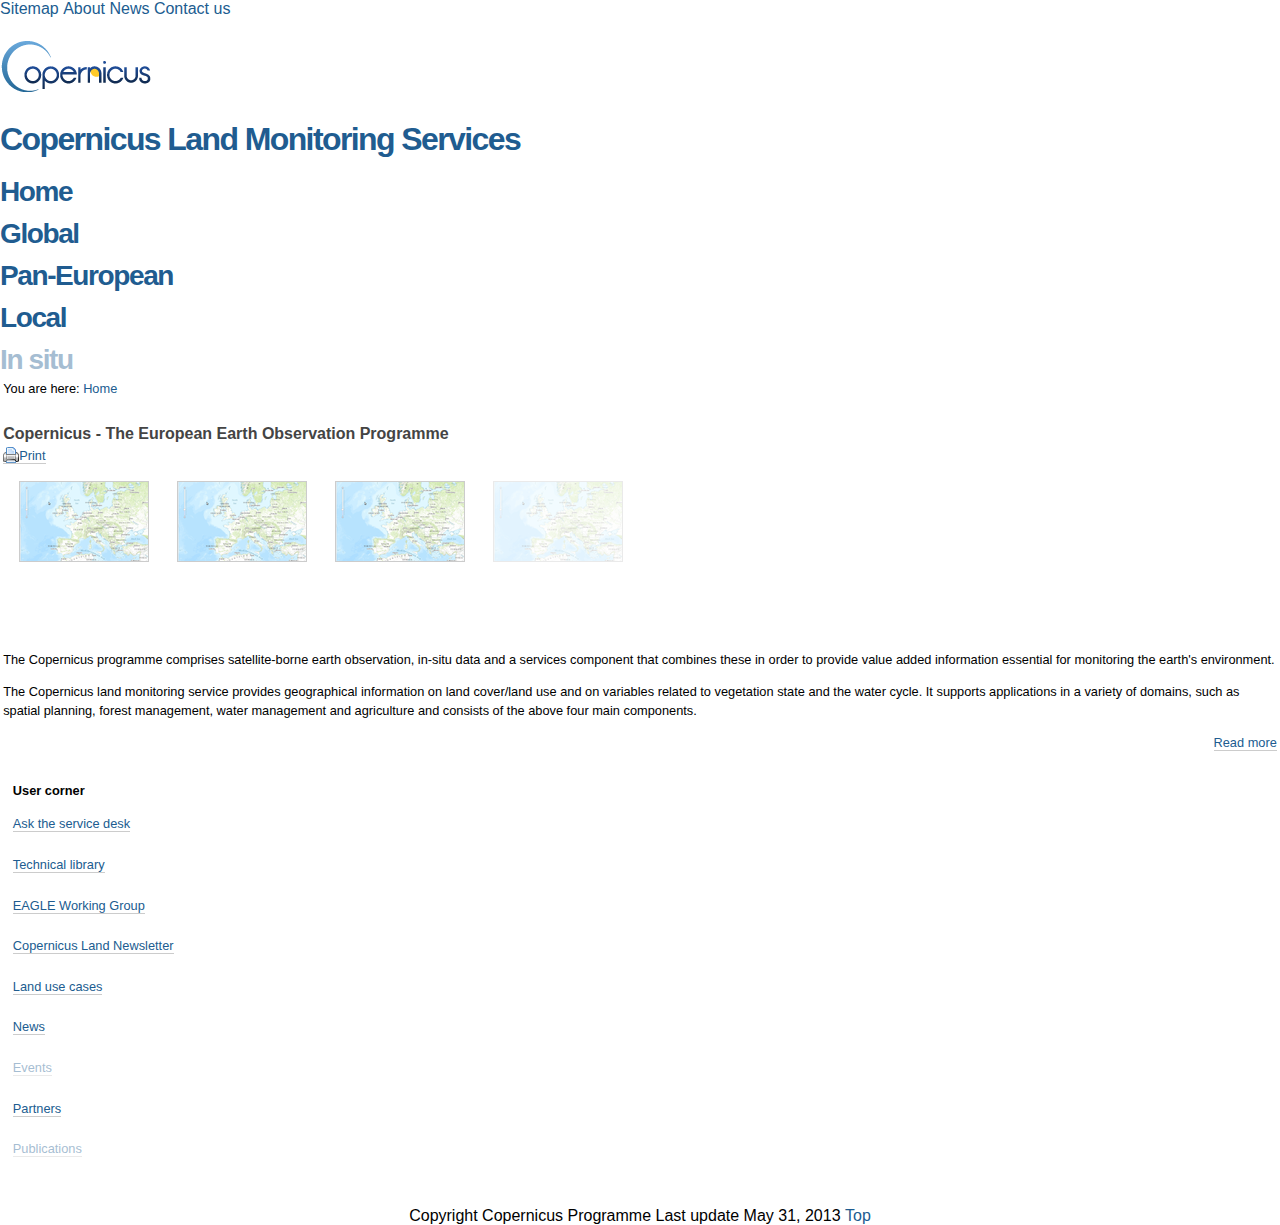
==== insitu/copernicus/theme/static/index.html @ bfeeabc7 "[refs #116804] land -> insitu WIP." ====
<!DOCTYPE html>
<html xmlns="http://www.w3.org/1999/xhtml" lang="en">
<head>
  <meta http-equiv="Content-Type" content="text/html; charset=utf-8"/>
  <title>Copernicus - The European Earth Observation Programme — Copernicus Land Monitoring Services</title>
  <link rel="stylesheet" type="text/css" href="base-cachekey.css" />
  <link rel="stylesheet" type="text/css" media="screen" href="copernicusLand.css"/>
  <link rel="stylesheet" type="text/css" media="all" href="ploneCustom.css" />
  <link rel="shortcut icon" type="image/x-icon" href="favicon.ico" />
</head>

<body>
  <div id="visual-portal-wrapper">

    <!-- header -->
    <div id="portal-top" class="row">
      <div id="portal-header">

        <div class="row" id="portal-personaltools-wrapper"></div>
          <div class="row up-menu">
            <div class="top-menu">
              <ul>
                <li class="first"><a href="#">Sitemap</a></li>
                <li><a href="#">About</a></li>
                <li><a href="#">News</a></li>
                <li><a href="#">Contact us</a></li>
              </ul>
            </div>
          </div>

          <div class="row" id="site-identity">
            <a id="portal-logo" href="http://www.copernicus.eu/" target="_blank" title="copernicus.eu">
              <img src="Copernicus_logo_RGB.png" alt="Copernicus logo" />
            </a>
            <div id="portal-title-container">
              <div id="portal-title">
                <h1><a href="#" title="Go to Copernicus Land homepage">Copernicus Land Monitoring Services</a></h1>
              </div>
            </div>
          </div>

          <!-- navigation menu -->
          <div class="row global-nav-menu">
            <ul class="" id="nav">
              <li id="portaltab-index_html" class="selected">
                <h2><a href="#" title="Home">Home</a></h2>
              </li>
              <li id="portaltab-global" class="plain">
                <h2><a href="https://land.copernicus.eu/global" title="Global" target="_blank">Global</a></h2>
              </li>
              <li id="portaltab-pan-european" class="plain">
                <h2><a href="https://land.copernicus.eu/pan-european" title="Pan-European" target="_blank">Pan-European</a></h2>
              </li>
              <li id="portaltab-local" class="plain">
                <h2><a href="https://land.copernicus.eu/local" title="Local" target="_blank">Local</a></h2>
              </li>
              <li class="frozenEntry plain">
                <h2><a href="https://land.copernicus.eu/in-situ" title="In situ" target="_blank">In situ</a></h2>
              </li>
            </ul>
          </div>

          <!--  breadcrumbs -->
          <div class="row" id="portal-breadcrumbs">
            <span id="breadcrumbs-you-are-here">You are here:</span>

            <span id="breadcrumbs-home">
              <a href="https://land.copernicus.eu">Home</a>
            </span>
          </div>

        </div>
      </div>

      <!-- content -->
      <div id="portal-columns" class="row">
        <div id="portal-column-content" class="">
          <div id="content-container">
            <div class="" id="tabbed-portlet">
              <div class="tabbed-content">
                <div id="viewlet-above-content"></div>
                <div class="">
                  <dl class="portalMessage info" id="kssPortalMessage" style="display:none">
                    <dt>Info</dt>
                    <dd></dd>
                  </dl>

                  <div id="content">
                    <div id="viewlet-above-content-title"></div>
                    <h3 id="parent-fieldname-title" class="documentFirstHeading">
                      Copernicus - The European Earth Observation Programme
                    </h3>
                    <a href="javascript:window.print()" class="printButton">
                      <img src="print.png" alt=""/>Print
                    </a>
                    <div id="viewlet-below-content-title"></div>
                    <div id="viewlet-above-content-body"></div>
                    <div id="content-core">
                    <div class="" id="parent-fieldname-text-12d54a3490664608a9d04438d993bcf5">
                      <div style="width: 100%; float: left;">
                        <div class="photoAlbumEntry">
                          <a href="https://land.copernicus.eu/global">
                            <span class="photoAlbumEntryWrapper">
                              <img src="generic-image.png" alt="Global" class=" image-inline" title="Global" />
                            </span>
                          </a>
                        </div>
                        <div class="photoAlbumEntry">
                          <a href="https://land.copernicus.eu/pan-european">
                            <span class="photoAlbumEntryWrapper">
                              <img src="generic-image.png" alt="Europe" class=" image-inline" title="Pan-European"/>
                            </span>
                          </a>
                        </div>
                        <div class="photoAlbumEntry">
                          <a href="https://land.copernicus.eu/local">
                            <span class="photoAlbumEntryWrapper">
                              <img src="generic-image.png" alt="Local" class=" image-inline" title="Local"/>
                            </span>
                          </a>
                        </div>
                        <div class="photoAlbumEntry frozenEntry">
                          <a href="https://land.copernicus.eu/in-situ">
                            <span class="photoAlbumEntryWrapper">
                              <img src="generic-image.png" alt="White" class=" image-inline" title="In situ"/>
                            </span>
                          </a>
                        </div>
                      </div>
                      <p><span style="height: 1.5em;">The Copernicus programme comprises satellite-borne earth observation, in-situ data and a services component that combines these in order to provide value added information essential for monitoring the earth's environment.</span></p>
                      <p><span style="height: 1.5em;">The Copernicus land monitoring service provides geographical information on land cover/land use and on variables related to vegetation state and the water cycle. It supports applications in a variety of domains, such as spatial planning, forest management, water management and agriculture and consists of the above four main components.</span></p>
                      <div class="external-link">
                        <a href="http://www.eea.europa.eu/themes/landuse/gio-land/gio-land" target="_blank">Read more</a>
                      </div>
                    </div>
                  </div>
                  <div id="viewlet-below-content-body">
                    <div class="visualClear"><!-- --></div>
                    <div class="documentActions"></div>
                  </div>
                </div>
              </div>
              <div id="viewlet-below-content"></div>
            </div>
          </div>
        </div>
        <div class="" id="user-corner-portlet">
          <div id="portletwrapper" class="portletWrapper">

            <dl class="portlet portletCollection portlet-collection-user-corner">
              <dt class="portletHeader">
                <span class="portletTopLeft"></span>
                <span>User corner</span>
                <span class="portletTopRight"></span>
              </dt>

              <dd class="portletItem odd">
                <a href="mailto:gio.land@eea.europa.eu" class="tile contenttype-folder" rel="external" title="">
                  Ask the service desk
                </a>
              </dd>

              <dd class="portletItem even">
                <a href="https://land.copernicus.eu/user-corner/technical-library" class="tile contenttype-folder" title="">
                  Technical library
                </a>
              </dd>

              <dd class="portletItem odd">
                <a href="https://sia.eionet.europa.eu/EAGLE" class="tile contenttype-folder" rel="external" title="" target="_blank">
                  EAGLE Working Group
                </a>
              </dd>

              <dd class="portletItem even">
                <a href="https://land.copernicus.eu/user-corner/copernicus-land-newsletter" class="tile contenttype-folder" title="">
                  Copernicus Land Newsletter
                </a>
              </dd>

              <dd class="portletItem odd">
                <a href="https://land.copernicus.eu/user-corner/land-use-cases" class="tile contenttype-folder" title="">
                  Land use cases
                </a>
              </dd>

              <dd class="portletItem odd">
                <a href="https://land.copernicus.eu/news" class="tile contenttype-folder">News</a>
              </dd>

              <dd class="portletItem even frozenEntry">
                <a href="https://land.copernicus.eu/user-corner/events" class="tile contenttype-folder" title="">Events</a>
              </dd>

              <dd class="portletItem odd">
                <a href="https://land.copernicus.eu/user-corner/partners" class="tile contenttype-folder" title="">Partners</a>
              </dd>

              <dd class="portletItem even frozenEntry">
                <a href="https://land.copernicus.eu/user-corner/publications" class="tile contenttype-folder" title="">Publications</a>
              </dd>

              <dd class="portletFooter">
                <span class="portletBottomLeft"></span>
                <span class="portletBottomRight"></span>
              </dd>

            </dl>
          </div>
        </div>
      </div>
    </div>
  </div>

  <!--  footer -->
  <div id="portal-footer-wrapper" class="row">
    <ul id="copernicus-footer-info">
      <li class="first">Copyright Copernicus Programme</li>
      <li>Last update May 31, 2013</li>
      <li><a href="#">Top</a></li>
    </ul>
  </div>
</body>
</html>
---- insitu/copernicus/theme/static/base-cachekey.css ----
/* - public.css - */
@media screen {
/* http://land.copernicus.eu/portal_css/public.css?original=1 */
/* */
* { margin: 0; padding: 0; }
* :link,:visited { text-decoration:none }
* ul,ol { list-style:none; }
* li { display: inline; }
* h1,h2,h3,h4,h5,h6,pre,code { font-size:1em; }
* a img,:link img,:visited img { border:none }
a { outline: none; }
table { border-spacing: 0; }
img { vertical-align: text-bottom; }
iframe { border-width: 0; border-style:none; }
/* */
/* */
body {
font: 100% Arial, FreeSans, sans-serif;
background: White;
color: Black;
/* */
}
h1, h2, h3, h4, h5, h6 {
font-family: "Helvetica Neue", Arial, FreeSans, sans-serif;
font-weight: bold;
color: Black;
line-height: 1.5em;
}
h1, h2 {
letter-spacing: -0.05em;
}
h1 {
font-size: 2em;
}
h2 {
font-size: 1.75em;
}
h3 {
font-size: 1.25em;
}
h4 {
font-size: 1.25em;
}
h5 {
font-size: 1em;
}
h6 {
font-size: 0.8em;
}
h2, h3, h4, h5, h6 {
color: #444;
}
h2 a, h3 a, h4 a {
border-bottom: none !important;
}
p {
}
a:link, a:visited {
color: #205c90;
}
a:focus img {
outline: thin dotted;
}
dt {
font-weight: bold;
}
input {
font-family: "Lucida Grande", Arial, FreeSans;
}
q {
quotes: "“" "”" "‘" "’";
}
/* */
/* */
#portal-header {
position: relative;
z-index: 2;
}
#portal-logo {
display: inline-block;
margin: 1.375em 0;
}
/* */
/* */
.ie6 #portal-logo,
.ie7 #portal-logo {
margin-top: 0;
}
#portal-globalnav {
clear: both;
font-size: 80%;
background: #ddd;
/* */
margin: 0 0 1em 0;
}
#portal-globalnav li {
}
#portal-globalnav li a {
display: inline-block;
padding: 0.5em 1em 2em 1em;
background: #ddd;
min-width: 6em;
white-space: normal;
border-right: 0.1em solid white;
}
#portal-globalnav .selected a,
#portal-globalnav a:hover {
background: #205c90;
color: White;
}
#portal-globalnav .selected a:hover {
background: #ddd;
color: #205c90;
}
#portal-personaltools {
float: right;
background: #e3e3e3;
position: relative;
z-index: 3; /* */
top: 0;
right: 0;
padding: 0.25em 0.5em;
font-size: 80%;
border-bottom-right-radius: 0.5em;
border-bottom-left-radius: 0.5em;
-webkit-border-bottom-right-radius: 0.5em;
-webkit-border-bottom-left-radius: 0.5em;
-moz-border-radius-bottomleft: 0.5em;
-moz-border-radius-bottomright: 0.5em;
}
#portal-personaltools #anon-personalbar a {
float: left;
margin: 0 0.5em;
}
#portal-languageselector {
float: right;
background: #e3e3e3;
position: relative;
top: 0;
right: 1px;
z-index: 3; /* */
padding: 0.25em 0.5em;
font-size: 80%;
border-bottom-right-radius: 0.5em;
border-bottom-left-radius: 0.5em;
-webkit-border-bottom-right-radius: 0.5em;
-webkit-border-bottom-left-radius: 0.5em;
-moz-border-radius-bottomleft: 0.5em;
-moz-border-radius-bottomright: 0.5em;
max-width: 50%;
}
#portal-searchbox {
float: right;
text-align: left;
clear: right;
margin: 1.2em 0;
font-size: 80%;
}
#portal-searchbox form {
white-space: nowrap;
}
#portal-searchbox label {
font-weight: normal;
}
#searchGadget {
width: 13em;
}
#searchGadget,
.LSBox input.searchButton {
}
.LSBox .searchSection {
}
#content input.searchField {
margin-bottom: 1em;
}
input.searchField {
-moz-appearance: searchfield;
}
/* */
.collapsible .collapser.collapsed {
padding-right: 14px;
background: url('arrowRight.png') center right no-repeat;
}
.collapsible .collapser.expanded {
padding-right: 14px;
background: url('arrowDown.png') center right no-repeat;
}
/* */
/* */
#LSResult {
position: absolute;
right: 0;
background: White;
margin: -1.5em 0 0 -7em;
}
#LSResult fieldset {
padding: 1em 0 0;
border: 0.1em solid #ccc;
}
#livesearchLegend {
background-color:#ccc;
padding:0.3em;
}
#LSResult .LSDescr {
font-size: 85%;
color: #666;
}
.LSRow,
#LSNothingFound {
display: block;
padding: 0.5em 1em;
white-space: normal;
width:28em;
}
.LSHighlight {
background: #ddd;
}
/* */
/* */
#portal-breadcrumbs {
font-size: 80%;
margin-bottom: 1em;
margin-left: 0.25em;
}
#portal-breadcrumbs a {
border-bottom: none;
display: inline-block;
}
.breadcrumbSeparator {
color: #666666;
}
/* */
/* */
#portal-siteactions {
font-size: 85%;
padding-bottom: 2em;
text-align: center;
clear: left;
}
#portal-siteactions li {
margin-right: 0.5em;
}
#portal-siteactions li a:hover {
color: #75ad0a
}
/* */
/* */
a.link-parent {
}
a.link-anchor {
border: none !important;
color: Black !important;
cursor: default !important;
}
#content a.link-overlay {
border-bottom: 1px dotted #205c90 !important;
}
dl dt .documentByLine {
font-weight: normal;
}
dl dt span.summary a {
border: none !important;
}
/* */
/* */
dl.portlet {
margin: 0 0 1em;
font-size: 80%;
}
dl.portletError {
background-color: #FFA500;
}
dl.portlet dt,
div.portletAssignments div.portletHeader {
padding: 0.42em 1em;
background: #ddd;
line-height: normal;
}
dl.portlet dt.hiddenStructure {
padding: 0;
}
div.portletAssignments {
font-size: 0.8em;
line-height: 2em;
}
div.portletAssignments .managedPortletActions {
float: right;
}
div.portletAssignments .managedPortletActions a, div.portletAssignments .managedPortletActions button {
margin: 0 0.25em;
border: none;
cursor: pointer;
background-color: transparent;
color: #205C90;
}
div.portletAssignments .managedPortletActions form {
display: inline;
}
dl.portlet dt a:link,
dl.portlet dt a:visited,
dl.portlet dt a:hover {
color: black;
display: block;
border: none;
}
dl.portlet dd.portletItem,
dl.portlet dd.portletFooter,
dl.portletError dd {
padding: 1em;
}
div.managePortletsLink,
a.managePortletsFallback {
text-align: center;
padding: 0.25em 0.5em;
font-size: 80%;
margin: 0 auto 1em;
background: #ddd;
border-radius: 0.5em;
-webkit-border-radius: 0.5em;
-moz-border-radius: 0.5em;
}
a.managePortletsFallback {
display:inline-block; /* */
}
#content a.managePortletsFallback {
display: block;
border-bottom: none !important;
}
#portlet-prefs a {
border: none;
line-height: 2em;
}
#visual-portal-wrapper dl.portletCalendar dd {
padding: 0;
}
#dashboard-portlets1,
#dashboard-portlets2,
#dashboard-portlets3,
#dashboard-portlets4 {
display: inline-block;
}
/* */
/* */
dl.portlet ul.navTree li a {
border: none;
display: block;
zoom: 1;
}
dl.portlet ul.navTree li a:hover {
}
dl.portletNavigationTree dd.portletItem {
padding: 0;
}
dl.portlet ul.navTreeLevel0 > .navTreeItem {
padding: 0.25em 1em;
border-bottom: 0.1em dotted #ddd;
line-height: 2em;
}
dl.portlet ul.navTreeLevel1 .navTreeItem {
padding-left: 0.5em;
line-height: 2em;
}
dl.portlet ul.navTree .navTreeCurrentItem {
background-color: #ddd;
border-left: 1em solid #ddd;
margin-left: -1em;
margin-right: -1em;
}
/* */
/* */
#content {
line-height: 1.5em;
clear: both;
font-size: 80%;
margin: 1em 0.25em 2em 0.25em;
}
/* */
body#content {
margin: 1em;
}
#content h1 {
margin-top: 0.5em;
}
#content h1.documentFirstHeading {
margin-top: 0;
}
#content p,
#content table,
#content dl,
dl.portlet p,
dl.portlet {
margin-bottom: 1em;
}
#content ul,
#content ol {
}
#content a:link,
dl.portlet a:link {
color: #205c90;
border-bottom: 0.1em solid #ccc;
}
#content a:visited,
dl.portlet a:visited {
color: #427597;
border-bottom: 0.1em solid #ccc;
}
#content a:hover,
dl.portlet a:hover {
color: #75ad0a !important; /* */
}
#content a:target {
background-color: #ffb;
}
#content span.link-external a {
background: transparent url(link_icon.png) 0px 1px no-repeat;
padding: 1px 0px 1px 16px;
}
#category {
font-size: 75%;
margin-bottom: 1em;
color: #666;
text-align: right;
}
#category a.link-category, span.selectedTag {
color: black;
padding: 0.25em 0.5em;
background: #ddd;
border-radius: 0.5em;
-webkit-border-radius: 0.5em;
-moz-border-radius: 0.5em;
}
#category a.link-category:hover {
background: #205c90;
color: White;
border-color: #205c90;
}
#category .separator {
display: none;
}
#content ul {
list-style-type: disc;
margin-left: 2em;
}
#content ol,
dl.portlet ol,
div.portletStaticText ol {
list-style-type: decimal;
margin-left: 2em;
}
#content li,
dl.portlet li,
div.portletStaticText li {
margin-bottom: 0.25em;
line-height: 1.5em;
display: list-item;
}
#content dt {
font-weight: bold;
margin-bottom: 0;
margin-right: 0;
}
#content dd {
margin: 0 0 1em 2em;
}
#content pre {
background-color: #222;
color: White;
font-family: Consolas, Inconsolata, Menlo, "DejaVu Sans Mono", "Bitstream Vera Sans Mono", "Courier New", monospace;
padding: 1em;
overflow-x: auto;
font-size: 90%;
margin-bottom: 1em;
line-height: 1.25em;
}
#content pre.python {
background-color: White;
}
#content code {
font-family: Consolas, Inconsolata, Menlo, "DejaVu Sans Mono", "Bitstream Vera Sans Mono", "Courier New", monospace;
}
#content div.documentByLine {
font-size: 85%;
display: block;
color: #666;
}
#content .discreet,
#sidebar .discreet {
color: #666;
font-size: 85%;
font-weight: normal;
}
#content .visualHighlight {
background-color: #ffb;
}
#content .pullquote {
margin: 0 1em 0.5em 0.5em;
font-weight: bold;
line-height: 1.25em;
float: right;
width: 35%;
clear: right;
color: #444;
font-size: 1.6em;
letter-spacing: -0.08em !important;
}
#content .callout {
background: #eee;
padding: 1em;
border-left: 1em solid #ccc;
clear: both;
}
#content table {
text-align: left;
border-collapse: collapse;
border-spacing: 0px;
}
#content .documentDescription,
#content #description {
color: #666;
margin-left: 0;
font: bold 1.25em "Helvetica Neue", Arial, FreeSans, sans-serif;
}
#content img.tileImage,
#content div.newsImageContainer {
float: right;
margin: 0 1em 0.5em 1em;
}
#content div.newsImageContainer a {
border-bottom: none;
}
#content div.newsImageContainer p.discreet {
margin: 0;
padding: 0.5em;
background-color: #666;
background-color: rgba(40,40,40,0.7);
color: White;
font-weight: bold;
position: relative;
width: 190px;
top: -3em;
}
.eventDetails {
float: right;
clear: right;
margin: 0 0 0.5em 1em;
}
/* */
#content .eventDetails {
border-color: #CCCCCC;
border-style: solid;
border-width: 0.08em;
width: 22em;
margin-top: 1em;
}
#content .eventDetails h2 {
background-color: #DDDDDD;
font-size: 100%;
letter-spacing: 0;
padding: 0.5em;
padding-left: 1em;
}
#content .eventDetails .eventDetail {
clear: both;
}
#content .eventDetails .eventDetail h3,
#content .eventDetails .eventDetail div {
padding: 2%;
}
#content .eventDetails .eventDetail h3 {
float: left;
font-size: 100%;
text-align: right;
width: 37%;
}
#content .eventDetails .eventDetail div {
float: left;
width: 55%;
}
/* */
/* */
table.listing,
table.plain {
border-spacing: 0;
border-collapse: collapse;
}
table.invisible td,
table.invisible th,
table.plain td,
table.plain th,
table.listing td,
table.listing th {
padding: 0.5em 1em;
vertical-align: top;
}
table.plain th,
table.plain td {
border: 1px solid #ddd;
}
table.listing td.listingCheckbox,
table.listing th.listingCheckbox {
text-align: center;
}
table.listing {
border-left: 1px solid #ddd;
border-bottom: 1px solid #ddd;
}
table.listing .top {
border-left: 1px solid #ddd;
border-top: 1px solid #ddd;
border-right: 1px solid #ddd;
}
table.listing th {
text-align: left;
color: #666;
border: 0.1em solid #e7e7e7;
border-style: solid solid none;
background: #ddd;
}
table.listing tr.odd th {
border: 0.1em solid #fff;
border-style: solid solid none none;
}
table.listing tbody th {
font-weight: bold;
}
table.listing tbody tr {
text-align:left;
}
table.listing tbody tr.odd {
background: #eee;
}
table.listing tbody tr td {
background: transparent;
}
table.listing tbody tr.odd td {
background: #eee;
}
table.listing td {
border-right: 1px solid #ddd;
}
.icons-on table.listing td {
line-height: 2em;
}
table.listing a {
border: none;
display: inline-block;
border-bottom: none !important;
}
table.listing td.draggable {
text-shadow: White 1px 1px 1px;
background: #ddd !important;
border-bottom: 1px solid white;
padding: 0.4em 0.4em 0 0.5em;
}
/* */
table.vertical {
}
table.vertical th {
text-align: right;
}
table.vertical td {
border-top: 0.1em solid #e7e7e7;
padding: 0.5em;
}
/* */
table.grid td,
table.grid th {
border: 1px solid #e7e7e7;
padding: 0.5em;
}
.dragindicator {
outline: 2px solid #FFD700;
}
#foldercontents-order-column {
padding: 0;
}
div.listingBar {
font-size: 80%;
margin: 1em 0;
}
div.listingBar .next {
display: inline-block;
float: right;
}
div.listingBar .previous {
display: inline-block;
}
div.listingBar a {
display: inline-block;
padding: 0.25em 0.5em;
border: 0.1em solid #ccc;
}
div.listingBar a:hover {
color: White;
background-color: #329fd7;
border-color: #329fd7;
}
/* */
/* */
dl.portalMessage {
margin: 1em 0;
font-size: 80%;
border: 1px solid #996;
background-color: #ffffe3;
clear:both;
}
dl.portalMessage a,
#content dl.portalMessage a {
color: black;
border-bottom: 1px solid #888;
}
dl.portalMessage dt {
background-color: #996;
font-weight: bold;
float: left;
margin: 0 0.5em 0 0;
padding: 0.5em 0.75em;
color: White;
line-height: 1.25em;
}
dl.portalMessage dd {
padding: 0.5em 0.5em;
margin: 0;
line-height: 1.25em;
}
dl.warning {
border-color: #d80;
}
dl.warning dt {
background-color: #d80;
}
dl.error {
border-color: #d00;
}
dl.error dt {
background-color: #d00;
}
dl.warning {
border-color: #d80;
}
dl.warning dd {
background-color: #fd7;
}
dl.error {
border-color: red;
}
dl.error dd {
background-color: #fdc;
}
/* */
#content dl.portalMessage {
font-size: 100%;
}
#content dl.portalMessage dt {
margin: 0 0.5em 0 0;
padding: 0.5em 0.75em;
}
#content dl.portalMessage dd {
margin: 0;
}
/* */
/* */
/* */
/* */
#content ul.formTabs {
background-color: #ddd;
border: 0.3em solid #ddd;
}
#edit-bar {
background-color: #75ad0a;
border: 0.25em solid #75ad0a;
font-size: 80%;
min-height: 2em;
margin-bottom: 1em;
padding-top: 0.05em;
}
#content-views {
float: left;
background-color: #75ad0a;
}
/* */
/* */
.ie6 ul#content-views{
margin: -2px -3px 0px -3px;
}
#content-views a {
color: White;
}
/* */
#edit-bar,
#content ul.formTabs,
#content-core ul.formTabs {
display: block;
border-style: solid solid none solid;
margin-left: 0;
border-top-right-radius: 0.5em;
border-top-left-radius: 0.5em;
-webkit-border-top-right-radius: 0.5em;
-webkit-border-top-left-radius: 0.5em;
-moz-border-radius-topleft: 0.5em;
-moz-border-radius-topright: 0.5em;
}
#content li.formTab,
#content-core li.formTab {
display: inline;
margin-right:0.25em;
}
#content-views a,
#content li.formTab a,
#content-core li.formTab a {
/* */
display: inline-block;
}
#content-views a,
#content li.formTab a,
#content-core li.formTab a {
line-height: 2em;
padding: 0 0.75em;
text-decoration: none;
border: none;
margin: 0 ;
}
#content-views li.selected a,
#content li.formTab a.selected,
#content-core li.formTab a.selected {
font-weight: bold;
}
#content-views li.selected a,
#content-views li a:hover,
#content li.formTab a.selected,
#content li.formTab a:hover,
#content-core li.formTab a.selected,
#content-core li.formTab a:hover {
background: White;
color: Black;
border-top-right-radius: 0.5em;
border-top-left-radius: 0.5em;
-webkit-border-top-right-radius: 0.5em;
-webkit-border-top-left-radius: 0.5em;
-moz-border-radius-topleft: 0.5em;
-moz-border-radius-topright: 0.5em;
}
#content li.formTab a.notify,
#content-core li.formTab a.notify {
background-color: red;
color: White;
}
#content li.formTab a.required span:after,
#content-core li.formTab a.required span:after,
div.field span.required:after {
content: "■";
color: Red;
padding-left: 0.2em;
}
#content fieldset.formPanel,
#content-core fieldset.formPanel {
border: none;
}
#content fieldset.formPanel.hidden,
#content-core fieldset.formPanel.hidden {
display: none;
}
#content div.formControls input.hidden,
#content-core div.formControls input.hidden {
display: none;
}
/* */
/* */
/* */
#portal-personaltools dl {
}
#portal-personaltools dt {
font-weight: normal;
}
#portal-personaltools dt.actionMenuHeader a:after {
content: " ▼";
}
#portal-personaltools dd {
right: 0;
padding-top: 0.5em;
}
#portal-personaltools dd {
background: #e3e3e3;
padding-bottom: 0.5em;
}
#portal-personaltools dd a {
line-height: 2em;
padding: 0 0.75em;
}
#portal-personaltools dd a:hover {
background: #205c90;
color: White;
}
/* */
/* */
#contentActionMenus dl.actionMenu a,
#contentActionMenus dl.actionMenu.activated dd {
background-color: #75ad0a;
color: White;
z-index: 5;
}
#contentActionMenus dl.actionMenu.activated dd {
border-bottom: 0.5em solid #75ad0a;
right: -3px;
}
#contentActionMenus dl.actionMenu.activated dd a:hover,
#contentActionMenus dl.actionMenu.activated dd .actionMenuSelected {
background-color: White !important;
color: #666;
}
#contentActionMenus dl.actionMenu {
line-height: 2em;
}
#folderHeader, #contextHeader {
border-bottom: 2px solid white;
}
#contextHeader { margin-top: 5px; }
/* */
#contentActionMenus {
float: right;
background: #75ad0a;
margin: 0;
position: relative;
top: -0.23em;
right:-0.24em;
padding: 0.1em 0.24em 0 0;
border-radius: 0.5em;
border-top-left-radius: 0;
-webkit-border-radius: 0.5em;
-webkit-border-top-left-radius: 0;
-moz-border-radius: 0.5em;
-moz-border-radius-topleft: 0;
}
.actionMenuContent {
padding: 0 0.25em;
}
dl.actionMenu {
float: right;
white-space: nowrap;
position: relative;
margin-left: 0.5em;
}
dl.actionMenu a,
dl.actionMenu div {
display: block !important;
white-space: nowrap;
}
dl.actionMenu dt {
font-weight: normal;
}
span.arrowDownAlternative {
font-size: 80%;
}
dl.actionMenu.deactivated dt {
margin: 0 0.25em;
}
dl.actionMenu.deactivated dd {
display: none;
}
dl.actionMenu.activated dd {
position: absolute;
width: auto;
min-width: 100%;
border-bottom-right-radius: 0.5em;
border-bottom-left-radius: 0.5em;
-webkit-border-bottom-right-radius: 0.5em;
-webkit-border-bottom-left-radius: 0.5em;
-moz-border-radius-bottomleft: 0.5em;
-moz-border-radius-bottomright: 0.5em;
}
dl.actionMenu.activated dt a,
dl.actionMenu.activated dd a,
dl.actionMenu.activated dd div {
margin: 0 0.25em;
}
/* */
/* */
#setup-link {
font-size: 90%;
}
#content ul.configlets {
margin: 1em 0;
list-style-image: none;
list-style: none;
}
#content ul.configlets li {
margin-bottom: 1em;
list-style: none;
display: block;
}
#content ul.configlets li a {
text-decoration: none;
border: none;
}
#content ul.configlets li a:visited {
color: #436976;
background-color: transparent;
}
#content ul.configlets li a:active {
color: #436976;
background-color: transparent;
}
#content ul.configlets li label {
font-weight: bold;
}
#content ul.configletDetails {
margin: 0em 1em 1em 4em;
list-style-image: none;
list-style: none;
}
#content ul.configletDetails li {
margin-bottom: 1em;
display: inline;
}
#content ul.configletDetails li a {
text-decoration: none;
}
#content ul.configletDetails li label {
font-weight: bold;
}
#content ul.configletDetails li.configletDescription {
display: block;
color: #76797c;
margin: 0;
}
.inlineDisplay {
display:inline
}
table.controlpanel-listing {
width:100%;
}
table.controlpanel-listing td, table.controlpanel-listing th {
font-size:120%;
}
table.controlpanel-listing dl {
margin-top:0;
}
table.controlpanel-listing dd {
margin-left: 1em;
}
table.controlpanel-listing dl dt a .trigger{
font-weight:normal;
}
table .controlpanel-listing td {
vertical-align:top;
}
table.controlpanel-listing td.checker{
text-align:center;
}
table.controlpanel-listing th.smallcolumn {
width:1.5em;
}
.chooser-right {
float:right;
margin-right:0;
margin-bottom:0;
}
.rule-element {
background-color:#EEF3F5;
margin:0.5em 0pt 0.5em;
padding:0.3em 1em 0.3em 1em;
width:auto;
}
.rule-element dl {
}
.rule-element dl dd {
margin-left:1em;
}
.rule-updown, .rule-operations {
float:right;
padding-top:0.8em;
}
/* */
/* */
dl.collapsible {
border: 0.1em solid #8cacbb;
margin: 1em 0;
padding: 0;
}
dl.collapsible dt.collapsibleHeader {
display: block;
float: left;
background: White;
line-height: 1.2em;
vertical-align: middle;
font-size: 90%;
position: relative;
top: -0.6em;
width: auto;
margin: 0 0 -0.6em 1em;
padding: 0 0.5em;
}
dl.collapsible dd.collapsibleContent {
margin: 0;
padding: 0 1em 0.4em;
clear: left;
}
/* */
dl.collapsible dd.collapsibleContent > dl {
margin: 0;
padding: 0;
}
dl.expandedInlineCollapsible dt.collapsibleHeader,
dl.expandedBlockCollapsible dt.collapsibleHeader {
padding: 0 0.5em 0 2em;
background: White url(treeExpanded.png) no-repeat 0.5em 50%;
cursor: pointer;
}
dl.collapsedBlockCollapsible {
border: none;
height: 1em;
width: auto;
}
dl.collapsedInlineCollapsible dt.collapsibleHeader,
dl.collapsedBlockCollapsible dt.collapsibleHeader {
float: none;
position: relative;
margin: 0 0 0 1em;
padding: 0 0.5em 0 2em;
line-height: 1.2em;
cursor: pointer;
background: White url(treeCollapsed.png) no-repeat 0.5em 50%;
}
dl.collapsedInlineCollapsible dd.collapsibleContent,
dl.collapsedBlockCollapsible dd.collapsibleContent {
display: none;
}
dl.collapsedInlineCollapsible {
border: none;
height: 1em;
width: auto;
display: inline;
}
dl.collapsedInlineCollapsible dt.collapsibleHeader {
position: static;
float: none;
margin: 0;
padding: 0 0 0 2em;
line-height: 1em;
cursor: pointer;
display: inline;
}
/* */
/* */
.comment {
margin-top: 1.5em;
font-size: 80%;
}
.comment .documentByLine {
margin-left: 1em;
}
.comment .formControls {
margin-left: 0;
}
.commentTime {
color: #666;
}
.commentBody {
padding: 1em;
margin: 0.5em 0;
border-radius: 0.5em;
-webkit-border-radius: 0.5em;
-moz-border-radius: 0.5em;
box-shadow: 0 0 1em 0 #888;
-moz-box-shadow: 0 0 0.5em 0 #888;
-webkit-box-shadow: 0 0 0.5em #888;
}
.comment h1,
.comment h2,
.comment h3,
.comment h4,
.comment h5,
.comment h6 {
font-weight: normal;
}
/* */
.reviewHistory,
.contentHistory {
display: inline;
color: Black;
}
.spacer {
margin: 1em;
}
.label {
font-weight: bold;
display: inline;
}
.optionsToggle {
border: 0.1em solid #8cacbb;
color: Black;
background-color: #dee7ec;
font-weight: normal;
font-size: 90%;
}
/* */
.highlightedSearchTerm {
background-color: #ffa;
}
dl.searchResults .highlightedSearchTerm {
background-color: transparent;
font-weight: bold;
}
/* */
.noInheritedRoles {
color: #a0a0a0;
}
/* */
.currentItem {
border-collapse: collapse;
border: 0.2em solid #ffa500;
padding: 0.1em;
}
/* */
/* */
fieldset#search-field {
border: none !important;
text-align: center;
}
input.searchPage {
font-size:200% !important;
}
#rss-subscription {
float: left;
line-height: 3em;
}
#search-results-bar .actionMenuContent {
margin-top: 1em;
padding: 0;
}
#search-filter {
background: #ddd;
margin: 0;
padding: 0;
}
#content #search-filter fieldset {
border: none !important;
position: relative;
padding: 0;
margin: 0;
}
#content #search-filter legend {
background: transparent;
font-size: 1.1em;
padding: 0.5em 0.9em;
font-weight: bold;
}
#search-filter .field {
background: #eee;
padding: 1em 1.5em;
margin: 0;
}
#search-filter .field label {
font-weight: normal;
}
#search-filter .formControls {
text-align:center
}
#search-results-wrapper {
margin-top: 1em;
}
form.searchPage h1.documentFirstHeading {
font-weight:normal;
letter-spacing:0;
float: left;
margin-right: 0.8em;
}
form.searchPage h1.documentFirstHeading .highlightedSearchTerm {
background: transparent !important;
}
#search-results-bar > * {
float: left;
}
#searchResultsSort{
float:right;
}
#search-results-bar {
position: relative;
z-index: 1;
float: left;
width: 100%;
border-top: 1px solid #DDD;
border-bottom: 1px solid #DDD;
padding: 1em 0;
}
#search-results-bar dl.actionMenu {
margin-bottom: 0;
}
#search-results-bar dd.actionMenuContent {
margin-left: 0;
padding-left: 0;
}
#search-results-bar dt.actionMenuHeader a {
border-bottom: none;
}
#search-results-bar dt.actionMenuHeader a::after {
content: " ▼";
}
#search-results {
padding: 1em;
}
.searchResults {
margin-top: 0;
}
#ajax-search-res {
display: none;
}
/* */
/* */
.image-left {
float: left;
margin: 0.5em 1em 0.5em 0;
}
.image-right {
float: right;
margin: 0.5em;
}
.image-inline {
float: none;
}
img.image-left,
img.image-right,
.captioned img {
border: 1px solid #ddd;
}
dd.image-caption {
text-align: left;
padding: 0 0 0 3px; /**/
margin: 0;
color: #666;
font-size: 85%;
}
/* */
/* */
#dashboard-actions ul,
#dashboard-actions ul li {
list-style: none;
}
#dashboard-actions ul {
margin-left: 0;
}
#dashboard {
font-size: 125%;
line-height: 1em;
}
#dashboard dd {
margin: 0;
}
#dashboard dl.portlet a:link {
border-bottom: none;
}
#dashboard-portlets1,
#dashboard-portlets2,
#dashboard-portlets3 {
float:left;
width:23%;
padding:0.7em 1.3em 0 0;
}
#dashboard-portlets4 {
float:left;
width:23%;
padding-top:0.7em;
}
#dashboard-portlets1 dl.portlet,
#dashboard-portlets2 dl.portlet,
#dashboard-portlets3 dl.portlet,
#dashboard-portlets4 dl.portlet {
margin-bottom:1.5em;
}
/* */
/* */
fieldset,
.editionComment {
line-height:1.5em;
margin:1em 0;
padding:0 1em 1em;
width:auto;
}
/* */
#content .field input[type="text"][name$=".title"],
#archetypes-fieldname-title input {
font-family: "Helvetica Neue", Arial, FreeSans, sans-serif;
line-height: 125%;
color: Black;
letter-spacing: -0.05em;
margin: inherit -0.05em;
font-size: 2em; /* */
font-weight: bold;
}
/* */
#content .field textarea[name$=".description"],
#archetypes-fieldname-description textarea#description {
font-family: Arial,FreeSans,sans-serif;
color:#666666;
font-size:1.25em;
font-weight: bold;
}
div.formControls {
margin: 1em;
}
input[type="text"]:focus,
input[type="password"]:focus,
textarea:focus {
background-color: #ffffe0;
}
#content textarea {
font: 100% Monaco, "Courier New", Courier, monospace;
width: 100%;
}
#content select {
vertical-align: top;
}
#content fieldset {
border: 0.1em solid #329fd7;
border-style: solid none none none;
}
#content legend {
padding: 0.5em;
font-size: 85%;
}
label {
font-weight:bold;
}
#content label {
}
#content optgroup {
font-style: normal;
font-weight: bold;
color: #999;
padding-left: 0.25em;
}
#content option {
color: black;
}
#content optgroup > option {
padding: 0 0.25em 0 1em;
}
dl.enableFormTabbing dd {
margin-left: 0;
padding-top: 2em;
}
.searchSection {
color: #76797c;
margin-top: 0.25em;
}
.searchSection label:hover {
color: Black;
}
.field {
clear: both;
margin-bottom: 1em;
}
.field input[type="text"] {
width: 20em;
}
.field input[type="text"][size] {
width: auto;
}
.field input[type="text"][name$=".title"],
input#title {
width: 100%;
}
.field.error input[type="text"][name$=".title"],
.error input#title {
width: 99%;
}
.fieldRequired {
background: url(required.png) center left no-repeat;
padding: 0 0 0 1em;
color: White;
}
.fieldUploadFile {
text-align: right;
margin-right: 0.75em;
display: none;
}
.fieldTextFormat {
text-align: right;
margin-right: 0.75em
}
.formHelp {
color: #555;
margin: 0 0 0.2em 0;
display: block;
font-weight: normal;
}
div.field.error {
background-color: #fdc;
border:  1px solid red;
padding: 0.5em;
margin:  1em 0;
}
.error .fieldRequired {
color: #d00;
}
div.error.warning {
background-color: transparent;
border: none;
margin-top: 0;
padding: 0;
}
div.error.warning input {
border: 2px solid red;
}
input.inputLabelActive {
color: #76797c;
}
textarea#form\.description {
height: 6em;
width: 99%;
}
table.listing tbody tr.odd.selected td,
table.listing tbody tr.odd.dragging td,
tr.dragging,
tr.selected {
background-color: #ffa;
}
table.listing tbody tr.odd.error td,
tr.error {
background-color: #fdc;
}
.multi-widget-field {
padding-left: 0.5em;
border-left: 1.5em solid #DDD;
}
.multi-widget-checkbox {
margin-left: -2em;
margin-right: 0.5em;
width: 1.5em;
display: inline-block;
}
/* */
body.template-logged_out #content,
body.template-login_form #content,
.pb-ajax #login-form {
text-align: center;
}
#fieldset-openid-login input, #login-form input {
font-size: 150%;
}
body.template-register #content input,
body.template-new-user #content input {
font-size: 150%;
width: inherit;
}
#fieldset-openid-login label, #login-form label {
margin-right:0.5em;
padding-top:0.2em;
text-align:right;
width: 10em;
display: inline-block;
}
#fieldset-openid-login .formControls input, #login-form .formControls input {
margin-left: 0.25em;
}
/* */
/* */
/* */
dl.toc {
float: right;
width: 35%;
font-size: 100%;
margin: 1em 0 0.5em 1.5em;
}
dl.toc dt {
margin-left: 1em;
font-weight: normal;
text-transform: uppercase;
}
dl.toc dd {
margin-bottom: 0;
padding-left: 2em;
}
dl.toc dd ol {
margin-left: 1.5em;
}
/* */
/* */
#portal-footer {
font-size: 75%;
background: #ddd;
padding: 1em;
margin: 1em 0;
line-height: 2em;
}
#portal-colophon {
font-size: 70%;
text-align: center;
margin-bottom: 1em;
}
#portal-colophon li {
padding:0 0.75em;
}
#portal-colophon a {
color: #444;
}
/* */
/* */
#portal-sitemap {
list-style: none;
margin-left: 0;
font-size: 130%;
font-weight: bold;
}
#portal-sitemap li {
list-style: none;
margin-left: 0;
}
#portal-sitemap a {
border-bottom: none;
display: block;
}
#portal-sitemap > li {
border-bottom:0.1em dotted #ddd;
line-height:1.8em;
padding:0.25em 1em;
margin-bottom: 0;
}
#portal-sitemap .navTreeLevel2,
#portal-sitemap .navTreeLevel2 ul {
font-size: 85%;
font-weight: normal;
margin-bottom: 0;
padding: 0.25em 0;
}
/* */
/* */
.photoAlbumEntry {
float: left;
position:relative;
overflow: hidden;
height: 185px;
width: 143px;
margin: 0em;
padding: 0px 6px 0px 9px;
text-align: center;
background-image: url('polaroid-single.png');
background-repeat: no-repeat;
}
.photoAlbumEntry img {
border: 1px solid #ccc;
display: block;
margin: 0 auto;
}
.photoAlbumEntryWrapper {
height: 130px;
width: 128px;
margin-bottom: 7px;
}
.photoAlbumEntry a {
display: block;
text-decoration: none;
font-size: 90%;
height: 169px;
width: 130px;
margin: 16px auto 0px;
}
.photoAlbumFolder {
background-image: url('polaroid-multi.png');
background-repeat: no-repeat;
}
.photoAlbumEntryTitle {
color: #76797c;
display: block;
width: 128px;
height: 3.6em;
}
/* */
/* */
.hiddenStructure {
display: block;
background: transparent;
background-image: none; /* */
border: none;
height: 0.1em;
overflow: hidden;
padding: 0;
margin: -0.1em 0 0 -0.1em;
width: 1px;
}
/* */
/* */
.ie6 .hiddenStructure,
.ie7 .hiddenStructure {
position: absolute;
}
#content .visualNoMarker {
list-style:none;
margin-left: 0;
}
.visualClear {
clear: both;
}
/* */
/* */
body.largeText { font-size: 125%; }
body.smallText { font-size: 85%; }
/* */
/* */
/* */
div.overlay {
width: auto;
height: auto;
/* */
display: none;
/* */
margin: 1em;
font-size: 80%;
}
div.overlay-iframe,
div.overlay-ajax {
width: 60%;
min-height: 100px;
z-index: 99; /* */
}
div.overlay-iframe {
height: 60%;
}
/* */
div.overlaybg div.close,
div.overlay div.close {
background-image: url(pb_close.png);
position: absolute;
left: -14px;
top: -14px;
cursor: pointer;
height: 30px;
width: 30px;
}
.pb-ajax {
overflow-y: auto;
}
.pb-ajax, .pb-image, .overlay iframe {
background-color: #fff;
border: 1px solid #999;
white-space: normal;
box-shadow: 0 0 3em 0.5em #666;
-moz-box-shadow: 0 0 3em 0.5em #666;
-webkit-box-shadow: 0 0 3em #666;
}
.pb-ajax > div {
width: 92%;
padding: 1em;
}
.pb-ajax .documentActions {display:none}
div.overlay div.close span {
display: block;
height: 1px;
margin: -1px 0 0 -1px;
overflow: hidden;
padding: 0;
width: 1px;
}
div.overlay textarea { width: 100%; }
/* */
div.overlay .link-parent { display: none; }
div.overlay #createGroup legend { display: none; }
div.overlay #createGroup fieldset { border: none; }
/* */
div.overlay p {
margin-bottom: 1em;
}
div.overlay label {
margin-bottom: 0.25em;
}
div.overlay a:hover {
color: #75ad0a;
}
div.overlay a:hover label{
cursor: pointer;
}
div.overlay a.selected {
color: #000000;
}
div.overlay .formTab {
margin-right:1em;
font-weight: bold;
}
div.overlay .formTab.lastFormTab {
margin-right:0em;
}
div.overlay .formControls a {
display: block;
margin: 0.75em;
}
/* */
/* */
#history dd {
}
div.historyRecord {
margin-bottom: 1em;
}
div.historyTools ul {
float: right;
margin: 2px 1em;
}
div.historyTools ul li {
display: inline;
padding: 0 0.015em;
}
div.historyTools ul li a{
border-bottom: none;
}
div.historyTools form {
display: inline;
}
.historyAction {
}
.historyByLine {
background: #ddd;
padding: 0.5em;
border-top-right-radius: 0.5em;
border-top-left-radius: 0.5em;
-webkit-border-top-right-radius: 0.5em;
-webkit-border-top-left-radius: 0.5em;
-moz-border-radius-topleft: 0.5em;
-moz-border-radius-topright: 0.5em;
}
div.historyLinks {
float: right;
clear: right;
margin: 0.5em 1em 0 0;
}
div.historyComment {
padding: 0.5em 1em;
border: 1px solid #ddd;
}
div.historyComment p {
margin: 0;
padding-top: 1px;
}
a.historyComparePrevious {
border-top: 1px dotted #ccc;
display: block;
margin-top: 1.5em;
margin-bottom: -0.5em;
text-align: center;
}
a.historyComparePrevious span {
background-color: white;
position: relative;
top: -0.75em;
padding: 0 0.5em;
}
/* */
/* */
.icons-on .contenttype-document {
background: no-repeat transparent 0px 4px url(contenttypes-sprite.png);
}
.icons-on .contenttype-event {
background: no-repeat transparent 0px -212px url(contenttypes-sprite.png);
}
.icons-on .contenttype-folder {
background: no-repeat transparent 0px -644px url(contenttypes-sprite.png);
}
.icons-on .contenttype-link {
background: no-repeat transparent 0px -1076px url(contenttypes-sprite.png);
}
.icons-on .contenttype-news-item {
background: no-repeat transparent 0px -1292px url(contenttypes-sprite.png);
}
.icons-on .contenttype-plone-site {
background: no-repeat transparent 0px -1508px url(contenttypes-sprite.png);
}
.icons-on .contenttype-collection {
background: no-repeat transparent 0px -1724px url(contenttypes-sprite.png);
}
.icons-on .contenttype-topic {
background: no-repeat transparent 0px -1724px url(contenttypes-sprite.png);
}
/* */
.icons-on #plone-contentmenu-factories .contenttype-file {
background: no-repeat transparent 0px -428px url(contenttypes-sprite.png);
}
.icons-on #plone-contentmenu-factories .contenttype-image {
background: no-repeat transparent 0px -860px url(contenttypes-sprite.png);
}
.icons-on .contenttype-document,
.icons-on .contenttype-event,
.icons-on .contenttype-folder,
.icons-on .contenttype-link,
.icons-on .contenttype-news-item,
.icons-on .contenttype-plone-site,
.icons-on .contenttype-collection,
.icons-on .contenttype-topic,
.icons-on #plone-contentmenu-factories .contenttype-file,
.icons-on #plone-contentmenu-factories .contenttype-image {
line-height: 2em;
display: inline-block;
*display: block;
padding-left: 20px !important;
}
/* */
/* */
.optionsBox {
overflow-y: auto;
border: solid 1px #999999;
background: #FFFFFF;
height: 14em;
width: 100%;
}
/* */
/* */
.ie7 div.optionsBox {
width: 50%;
}
.optionsBox LABEL {
padding: 2px 0 0 0;
display: block;
line-height: 1em;
font-weight: normal;
}
.optionsBox input{
vertical-align: middle;
margin: 1px 4px 4px 6px;
}
/* */
/* */
.ie7 .optionsBox input {
margin: 0px;
}
.optionsBox LABEL.checked {
background-color: #EEEEEE;
}
.optionsBox LABEL.hover {
background-color: #777777;
color: #FFFFFF;
}
#archetypes-fieldname-subject .formHelp {
font-weight: normal;
}
#existingTagsSection {
position: relative;
margin-left: 3em;
}
#existingTags {
float: left;
width: 50%;
}
#content #existingTags dd {
margin-bottom: 1px;
margin-left: 0;
}
#content #selectedTags, #content #newTags {
margin-bottom: 0;
margin-left: 0;
}
#content #selectedTagsSection {
margin-left: 3em;
float: left;
width: 43%;
margin-bottom: 0;
}
#newTagsSection {
width: 48%;
margin-left: 3em;
}
#content p.selectedTag {
margin-bottom: .4em;
}
#existingTagsTitle, #newTagsTitle {
float: left;
}
#existingTagsHelp, #newTagsHelp {
float: right;
}
#noTagsSelected, #oneOrMoreTagsSelected {
display: none;
}
/* */

}


/* - collective.js.jqueryui.custom.min.css - */
@media screen {
/* http://land.copernicus.eu/portal_css/collective.js.jqueryui.custom.min.css?original=1 */
/* */
.ui-helper-hidden { display: none; }
.ui-helper-hidden-accessible { position: absolute !important; clip: rect(1px 1px 1px 1px); clip: rect(1px,1px,1px,1px); }
.ui-helper-reset { margin: 0; padding: 0; border: 0; outline: 0; line-height: 1.3; text-decoration: none; font-size: 100%; list-style: none; }
.ui-helper-clearfix:after { content: "."; display: block; height: 0; clear: both; visibility: hidden; }
.ui-helper-clearfix { display: inline-block; }
/* \*/
* html .ui-helper-clearfix { height:1%; }
.ui-helper-clearfix { display:block; }
/* */
.ui-helper-zfix { width: 100%; height: 100%; top: 0; left: 0; position: absolute; opacity: 0; filter:Alpha(Opacity=0); }
.ui-state-disabled { cursor: default !important; }
/* */
.ui-icon { display: block; text-indent: -99999px; overflow: hidden; background-repeat: no-repeat; }
/* */
.ui-widget-overlay { position: absolute; top: 0; left: 0; width: 100%; height: 100%; }
.ui-widget { font-family:  Arial,FreeSans,sans-serif; font-size: 0.9em; }
.ui-widget .ui-widget { font-size: 1em; }
.ui-widget input, .ui-widget select, .ui-widget textarea, .ui-widget button { font-family:  Arial,FreeSans,sans-serif; font-size: 1em; }
.ui-widget-content { border: 1px solid #cccccc; background: #ffffff url(/++resource++jquery-ui-themes/sunburst/images/ui-bg_flat_100_ffffff_40x100.png) 50% 50% repeat-x; color: #444444; }
.ui-widget-content a { color: #444444; }
.ui-widget-header { border: 1px solid #cccccc; background: #dddddd url(/++resource++jquery-ui-themes/sunburst/images/ui-bg_flat_75_dddddd_40x100.png) 50% 50% repeat-x; color: #444444; font-weight: bold; }
.ui-widget-header a { color: #444444; }
.ui-state-default, .ui-widget-content .ui-state-default, .ui-widget-header .ui-state-default { border: 1px solid #cccccc; background: #205c90 url(/++resource++jquery-ui-themes/sunburst/images/ui-bg_flat_45_205c90_40x100.png) 50% 50% repeat-x; font-weight: normal; color: #ffffff; }
.ui-state-default a, .ui-state-default a:link, .ui-state-default a:visited { color: #ffffff; text-decoration: none; }
.ui-state-hover, .ui-widget-content .ui-state-hover, .ui-widget-header .ui-state-hover, .ui-state-focus, .ui-widget-content .ui-state-focus, .ui-widget-header .ui-state-focus { border: 1px solid #448dae; background: #dddddd url(/++resource++jquery-ui-themes/sunburst/images/ui-bg_flat_75_dddddd_40x100.png) 50% 50% repeat-x; font-weight: normal; color: #444444; }
.ui-state-hover a, .ui-state-hover a:hover { color: #444444; text-decoration: none; }
.ui-state-active, .ui-widget-content .ui-state-active, .ui-widget-header .ui-state-active { border: 1px solid #cccccc; background: #75ad0a url(/++resource++jquery-ui-themes/sunburst/images/ui-bg_flat_50_75ad0a_40x100.png) 50% 50% repeat-x; font-weight: normal; color: #ffffff; }
.ui-state-active a, .ui-state-active a:link, .ui-state-active a:visited { color: #ffffff; text-decoration: none; }
.ui-widget :active { outline: none; }
.ui-state-highlight, .ui-widget-content .ui-state-highlight, .ui-widget-header .ui-state-highlight  {border: 1px solid #dd8800; background: #ffdd77 url(/++resource++jquery-ui-themes/sunburst/images/ui-bg_flat_55_ffdd77_40x100.png) 50% 50% repeat-x; color: #000000; }
.ui-state-highlight a, .ui-widget-content .ui-state-highlight a,.ui-widget-header .ui-state-highlight a { color: #000000; }
.ui-state-error, .ui-widget-content .ui-state-error, .ui-widget-header .ui-state-error {border: 1px solid #dd0000; background: #ffddcc url(/++resource++jquery-ui-themes/sunburst/images/ui-bg_flat_45_ffddcc_40x100.png) 50% 50% repeat-x; color: #000000; }
.ui-state-error a, .ui-widget-content .ui-state-error a, .ui-widget-header .ui-state-error a { color: #000000; }
.ui-state-error-text, .ui-widget-content .ui-state-error-text, .ui-widget-header .ui-state-error-text { color: #000000; }
.ui-priority-primary, .ui-widget-content .ui-priority-primary, .ui-widget-header .ui-priority-primary { font-weight: bold; }
.ui-priority-secondary, .ui-widget-content .ui-priority-secondary,  .ui-widget-header .ui-priority-secondary { opacity: .7; filter:Alpha(Opacity=70); font-weight: normal; }
.ui-state-disabled, .ui-widget-content .ui-state-disabled, .ui-widget-header .ui-state-disabled { opacity: .35; filter:Alpha(Opacity=35); background-image: none; }
/* */
.ui-icon { width: 16px; height: 16px; background-image: url(/++resource++jquery-ui-themes/sunburst/images/ui-icons_205c90_256x240.png); }
.ui-widget-content .ui-icon {background-image: url(/++resource++jquery-ui-themes/sunburst/images/ui-icons_205c90_256x240.png); }
.ui-widget-header .ui-icon {background-image: url(/++resource++jquery-ui-themes/sunburst/images/ui-icons_205c90_256x240.png); }
.ui-state-default .ui-icon { background-image: url(/++resource++jquery-ui-themes/sunburst/images/ui-icons_ffffff_256x240.png); }
.ui-state-hover .ui-icon, .ui-state-focus .ui-icon {background-image: url(/++resource++jquery-ui-themes/sunburst/images/ui-icons_444444_256x240.png); }
.ui-state-active .ui-icon {background-image: url(/++resource++jquery-ui-themes/sunburst/images/ui-icons_ffffff_256x240.png); }
.ui-state-highlight .ui-icon {background-image: url(/++resource++jquery-ui-themes/sunburst/images/ui-icons_dd8800_256x240.png); }
.ui-state-error .ui-icon, .ui-state-error-text .ui-icon {background-image: url(/++resource++jquery-ui-themes/sunburst/images/ui-icons_dd0000_256x240.png); }
/* */
.ui-icon-carat-1-n { background-position: 0 0; }
.ui-icon-carat-1-ne { background-position: -16px 0; }
.ui-icon-carat-1-e { background-position: -32px 0; }
.ui-icon-carat-1-se { background-position: -48px 0; }
.ui-icon-carat-1-s { background-position: -64px 0; }
.ui-icon-carat-1-sw { background-position: -80px 0; }
.ui-icon-carat-1-w { background-position: -96px 0; }
.ui-icon-carat-1-nw { background-position: -112px 0; }
.ui-icon-carat-2-n-s { background-position: -128px 0; }
.ui-icon-carat-2-e-w { background-position: -144px 0; }
.ui-icon-triangle-1-n { background-position: 0 -16px; }
.ui-icon-triangle-1-ne { background-position: -16px -16px; }
.ui-icon-triangle-1-e { background-position: -32px -16px; }
.ui-icon-triangle-1-se { background-position: -48px -16px; }
.ui-icon-triangle-1-s { background-position: -64px -16px; }
.ui-icon-triangle-1-sw { background-position: -80px -16px; }
.ui-icon-triangle-1-w { background-position: -96px -16px; }
.ui-icon-triangle-1-nw { background-position: -112px -16px; }
.ui-icon-triangle-2-n-s { background-position: -128px -16px; }
.ui-icon-triangle-2-e-w { background-position: -144px -16px; }
.ui-icon-arrow-1-n { background-position: 0 -32px; }
.ui-icon-arrow-1-ne { background-position: -16px -32px; }
.ui-icon-arrow-1-e { background-position: -32px -32px; }
.ui-icon-arrow-1-se { background-position: -48px -32px; }
.ui-icon-arrow-1-s { background-position: -64px -32px; }
.ui-icon-arrow-1-sw { background-position: -80px -32px; }
.ui-icon-arrow-1-w { background-position: -96px -32px; }
.ui-icon-arrow-1-nw { background-position: -112px -32px; }
.ui-icon-arrow-2-n-s { background-position: -128px -32px; }
.ui-icon-arrow-2-ne-sw { background-position: -144px -32px; }
.ui-icon-arrow-2-e-w { background-position: -160px -32px; }
.ui-icon-arrow-2-se-nw { background-position: -176px -32px; }
.ui-icon-arrowstop-1-n { background-position: -192px -32px; }
.ui-icon-arrowstop-1-e { background-position: -208px -32px; }
.ui-icon-arrowstop-1-s { background-position: -224px -32px; }
.ui-icon-arrowstop-1-w { background-position: -240px -32px; }
.ui-icon-arrowthick-1-n { background-position: 0 -48px; }
.ui-icon-arrowthick-1-ne { background-position: -16px -48px; }
.ui-icon-arrowthick-1-e { background-position: -32px -48px; }
.ui-icon-arrowthick-1-se { background-position: -48px -48px; }
.ui-icon-arrowthick-1-s { background-position: -64px -48px; }
.ui-icon-arrowthick-1-sw { background-position: -80px -48px; }
.ui-icon-arrowthick-1-w { background-position: -96px -48px; }
.ui-icon-arrowthick-1-nw { background-position: -112px -48px; }
.ui-icon-arrowthick-2-n-s { background-position: -128px -48px; }
.ui-icon-arrowthick-2-ne-sw { background-position: -144px -48px; }
.ui-icon-arrowthick-2-e-w { background-position: -160px -48px; }
.ui-icon-arrowthick-2-se-nw { background-position: -176px -48px; }
.ui-icon-arrowthickstop-1-n { background-position: -192px -48px; }
.ui-icon-arrowthickstop-1-e { background-position: -208px -48px; }
.ui-icon-arrowthickstop-1-s { background-position: -224px -48px; }
.ui-icon-arrowthickstop-1-w { background-position: -240px -48px; }
.ui-icon-arrowreturnthick-1-w { background-position: 0 -64px; }
.ui-icon-arrowreturnthick-1-n { background-position: -16px -64px; }
.ui-icon-arrowreturnthick-1-e { background-position: -32px -64px; }
.ui-icon-arrowreturnthick-1-s { background-position: -48px -64px; }
.ui-icon-arrowreturn-1-w { background-position: -64px -64px; }
.ui-icon-arrowreturn-1-n { background-position: -80px -64px; }
.ui-icon-arrowreturn-1-e { background-position: -96px -64px; }
.ui-icon-arrowreturn-1-s { background-position: -112px -64px; }
.ui-icon-arrowrefresh-1-w { background-position: -128px -64px; }
.ui-icon-arrowrefresh-1-n { background-position: -144px -64px; }
.ui-icon-arrowrefresh-1-e { background-position: -160px -64px; }
.ui-icon-arrowrefresh-1-s { background-position: -176px -64px; }
.ui-icon-arrow-4 { background-position: 0 -80px; }
.ui-icon-arrow-4-diag { background-position: -16px -80px; }
.ui-icon-extlink { background-position: -32px -80px; }
.ui-icon-newwin { background-position: -48px -80px; }
.ui-icon-refresh { background-position: -64px -80px; }
.ui-icon-shuffle { background-position: -80px -80px; }
.ui-icon-transfer-e-w { background-position: -96px -80px; }
.ui-icon-transferthick-e-w { background-position: -112px -80px; }
.ui-icon-folder-collapsed { background-position: 0 -96px; }
.ui-icon-folder-open { background-position: -16px -96px; }
.ui-icon-document { background-position: -32px -96px; }
.ui-icon-document-b { background-position: -48px -96px; }
.ui-icon-note { background-position: -64px -96px; }
.ui-icon-mail-closed { background-position: -80px -96px; }
.ui-icon-mail-open { background-position: -96px -96px; }
.ui-icon-suitcase { background-position: -112px -96px; }
.ui-icon-comment { background-position: -128px -96px; }
.ui-icon-person { background-position: -144px -96px; }
.ui-icon-print { background-position: -160px -96px; }
.ui-icon-trash { background-position: -176px -96px; }
.ui-icon-locked { background-position: -192px -96px; }
.ui-icon-unlocked { background-position: -208px -96px; }
.ui-icon-bookmark { background-position: -224px -96px; }
.ui-icon-tag { background-position: -240px -96px; }
.ui-icon-home { background-position: 0 -112px; }
.ui-icon-flag { background-position: -16px -112px; }
.ui-icon-calendar { background-position: -32px -112px; }
.ui-icon-cart { background-position: -48px -112px; }
.ui-icon-pencil { background-position: -64px -112px; }
.ui-icon-clock { background-position: -80px -112px; }
.ui-icon-disk { background-position: -96px -112px; }
.ui-icon-calculator { background-position: -112px -112px; }
.ui-icon-zoomin { background-position: -128px -112px; }
.ui-icon-zoomout { background-position: -144px -112px; }
.ui-icon-search { background-position: -160px -112px; }
.ui-icon-wrench { background-position: -176px -112px; }
.ui-icon-gear { background-position: -192px -112px; }
.ui-icon-heart { background-position: -208px -112px; }
.ui-icon-star { background-position: -224px -112px; }
.ui-icon-link { background-position: -240px -112px; }
.ui-icon-cancel { background-position: 0 -128px; }
.ui-icon-plus { background-position: -16px -128px; }
.ui-icon-plusthick { background-position: -32px -128px; }
.ui-icon-minus { background-position: -48px -128px; }
.ui-icon-minusthick { background-position: -64px -128px; }
.ui-icon-close { background-position: -80px -128px; }
.ui-icon-closethick { background-position: -96px -128px; }
.ui-icon-key { background-position: -112px -128px; }
.ui-icon-lightbulb { background-position: -128px -128px; }
.ui-icon-scissors { background-position: -144px -128px; }
.ui-icon-clipboard { background-position: -160px -128px; }
.ui-icon-copy { background-position: -176px -128px; }
.ui-icon-contact { background-position: -192px -128px; }
.ui-icon-image { background-position: -208px -128px; }
.ui-icon-video { background-position: -224px -128px; }
.ui-icon-script { background-position: -240px -128px; }
.ui-icon-alert { background-position: 0 -144px; }
.ui-icon-info { background-position: -16px -144px; }
.ui-icon-notice { background-position: -32px -144px; }
.ui-icon-help { background-position: -48px -144px; }
.ui-icon-check { background-position: -64px -144px; }
.ui-icon-bullet { background-position: -80px -144px; }
.ui-icon-radio-off { background-position: -96px -144px; }
.ui-icon-radio-on { background-position: -112px -144px; }
.ui-icon-pin-w { background-position: -128px -144px; }
.ui-icon-pin-s { background-position: -144px -144px; }
.ui-icon-play { background-position: 0 -160px; }
.ui-icon-pause { background-position: -16px -160px; }
.ui-icon-seek-next { background-position: -32px -160px; }
.ui-icon-seek-prev { background-position: -48px -160px; }
.ui-icon-seek-end { background-position: -64px -160px; }
.ui-icon-seek-start { background-position: -80px -160px; }
/* */
.ui-icon-seek-first { background-position: -80px -160px; }
.ui-icon-stop { background-position: -96px -160px; }
.ui-icon-eject { background-position: -112px -160px; }
.ui-icon-volume-off { background-position: -128px -160px; }
.ui-icon-volume-on { background-position: -144px -160px; }
.ui-icon-power { background-position: 0 -176px; }
.ui-icon-signal-diag { background-position: -16px -176px; }
.ui-icon-signal { background-position: -32px -176px; }
.ui-icon-battery-0 { background-position: -48px -176px; }
.ui-icon-battery-1 { background-position: -64px -176px; }
.ui-icon-battery-2 { background-position: -80px -176px; }
.ui-icon-battery-3 { background-position: -96px -176px; }
.ui-icon-circle-plus { background-position: 0 -192px; }
.ui-icon-circle-minus { background-position: -16px -192px; }
.ui-icon-circle-close { background-position: -32px -192px; }
.ui-icon-circle-triangle-e { background-position: -48px -192px; }
.ui-icon-circle-triangle-s { background-position: -64px -192px; }
.ui-icon-circle-triangle-w { background-position: -80px -192px; }
.ui-icon-circle-triangle-n { background-position: -96px -192px; }
.ui-icon-circle-arrow-e { background-position: -112px -192px; }
.ui-icon-circle-arrow-s { background-position: -128px -192px; }
.ui-icon-circle-arrow-w { background-position: -144px -192px; }
.ui-icon-circle-arrow-n { background-position: -160px -192px; }
.ui-icon-circle-zoomin { background-position: -176px -192px; }
.ui-icon-circle-zoomout { background-position: -192px -192px; }
.ui-icon-circle-check { background-position: -208px -192px; }
.ui-icon-circlesmall-plus { background-position: 0 -208px; }
.ui-icon-circlesmall-minus { background-position: -16px -208px; }
.ui-icon-circlesmall-close { background-position: -32px -208px; }
.ui-icon-squaresmall-plus { background-position: -48px -208px; }
.ui-icon-squaresmall-minus { background-position: -64px -208px; }
.ui-icon-squaresmall-close { background-position: -80px -208px; }
.ui-icon-grip-dotted-vertical { background-position: 0 -224px; }
.ui-icon-grip-dotted-horizontal { background-position: -16px -224px; }
.ui-icon-grip-solid-vertical { background-position: -32px -224px; }
.ui-icon-grip-solid-horizontal { background-position: -48px -224px; }
.ui-icon-gripsmall-diagonal-se { background-position: -64px -224px; }
.ui-icon-grip-diagonal-se { background-position: -80px -224px; }
/* */
.ui-corner-all, .ui-corner-top, .ui-corner-left, .ui-corner-tl { -moz-border-radius-topleft: 5px; -webkit-border-top-left-radius: 5px; -khtml-border-top-left-radius: 5px; border-top-left-radius: 5px; }
.ui-corner-all, .ui-corner-top, .ui-corner-right, .ui-corner-tr { -moz-border-radius-topright: 5px; -webkit-border-top-right-radius: 5px; -khtml-border-top-right-radius: 5px; border-top-right-radius: 5px; }
.ui-corner-all, .ui-corner-bottom, .ui-corner-left, .ui-corner-bl { -moz-border-radius-bottomleft: 5px; -webkit-border-bottom-left-radius: 5px; -khtml-border-bottom-left-radius: 5px; border-bottom-left-radius: 5px; }
.ui-corner-all, .ui-corner-bottom, .ui-corner-right, .ui-corner-br { -moz-border-radius-bottomright: 5px; -webkit-border-bottom-right-radius: 5px; -khtml-border-bottom-right-radius: 5px; border-bottom-right-radius: 5px; }
/* */
.ui-widget-overlay { background: #aaaaaa url(/++resource++jquery-ui-themes/sunburst/images/ui-bg_flat_75_aaaaaa_40x100.png) 50% 50% repeat-x; opacity: .30;filter:Alpha(Opacity=30); }
.ui-widget-shadow { margin: 5px 0 0 5px; padding: 0px; background: #999999 url(/++resource++jquery-ui-themes/sunburst/images/ui-bg_flat_55_999999_40x100.png) 50% 50% repeat-x; opacity: .45;filter:Alpha(Opacity=45); -moz-border-radius: 5px; -khtml-border-radius: 5px; -webkit-border-radius: 5px; border-radius: 5px; }/**/
.ui-resizable { position: relative;}
.ui-resizable-handle { position: absolute;font-size: 0.1px;z-index: 99999; display: block; }
.ui-resizable-disabled .ui-resizable-handle, .ui-resizable-autohide .ui-resizable-handle { display: none; }
.ui-resizable-n { cursor: n-resize; height: 7px; width: 100%; top: -5px; left: 0; }
.ui-resizable-s { cursor: s-resize; height: 7px; width: 100%; bottom: -5px; left: 0; }
.ui-resizable-e { cursor: e-resize; width: 7px; right: -5px; top: 0; height: 100%; }
.ui-resizable-w { cursor: w-resize; width: 7px; left: -5px; top: 0; height: 100%; }
.ui-resizable-se { cursor: se-resize; width: 12px; height: 12px; right: 1px; bottom: 1px; }
.ui-resizable-sw { cursor: sw-resize; width: 9px; height: 9px; left: -5px; bottom: -5px; }
.ui-resizable-nw { cursor: nw-resize; width: 9px; height: 9px; left: -5px; top: -5px; }
.ui-resizable-ne { cursor: ne-resize; width: 9px; height: 9px; right: -5px; top: -5px;}/**/
.ui-selectable-helper { position: absolute; z-index: 100; border:1px dotted black; }
/* */
.ui-accordion { width: 100%; }
.ui-accordion .ui-accordion-header { cursor: pointer; position: relative; margin-top: 1px; zoom: 1; }
.ui-accordion .ui-accordion-li-fix { display: inline; }
.ui-accordion .ui-accordion-header-active { border-bottom: 0 !important; }
.ui-accordion .ui-accordion-header a { display: block; font-size: 1em; padding: .5em .5em .5em .7em; }
.ui-accordion-icons .ui-accordion-header a { padding-left: 2.2em; }
.ui-accordion .ui-accordion-header .ui-icon { position: absolute; left: .5em; top: 50%; margin-top: -8px; }
.ui-accordion .ui-accordion-content { padding: 1em 2.2em; border-top: 0; margin-top: -2px; position: relative; top: 1px; margin-bottom: 2px; overflow: auto; display: none; zoom: 1; }
.ui-accordion .ui-accordion-content-active { display: block; }
.ui-autocomplete { position: absolute; cursor: default; }
/* */
* html .ui-autocomplete { width:1px; } /* */
.ui-menu {
list-style:none;
padding: 2px;
margin: 0;
display:block;
float: left;
}
.ui-menu .ui-menu {
margin-top: -3px;
}
.ui-menu .ui-menu-item {
margin:0;
padding: 0;
zoom: 1;
float: left;
clear: left;
width: 100%;
}
.ui-menu .ui-menu-item a {
text-decoration:none;
display:block;
padding:.2em .4em;
line-height:1.5;
zoom:1;
}
.ui-menu .ui-menu-item a.ui-state-hover,
.ui-menu .ui-menu-item a.ui-state-active {
font-weight: normal;
margin: -1px;
}
.ui-button { display: inline-block; position: relative; padding: 0; margin-right: .1em; text-decoration: none !important; cursor: pointer; text-align: center; zoom: 1; overflow: visible; } /* */
.ui-button-icon-only { width: 2.2em; } /* */
button.ui-button-icon-only { width: 2.4em; } /* */
.ui-button-icons-only { width: 3.4em; }
button.ui-button-icons-only { width: 3.7em; }
/* */
.ui-button .ui-button-text { display: block; line-height: 1.4;  }
.ui-button-text-only .ui-button-text { padding: .4em 1em; }
.ui-button-icon-only .ui-button-text, .ui-button-icons-only .ui-button-text { padding: .4em; text-indent: -9999999px; }
.ui-button-text-icon-primary .ui-button-text, .ui-button-text-icons .ui-button-text { padding: .4em 1em .4em 2.1em; }
.ui-button-text-icon-secondary .ui-button-text, .ui-button-text-icons .ui-button-text { padding: .4em 2.1em .4em 1em; }
.ui-button-text-icons .ui-button-text { padding-left: 2.1em; padding-right: 2.1em; }
/* */
input.ui-button { padding: .4em 1em; }
/* */
.ui-button-icon-only .ui-icon, .ui-button-text-icon-primary .ui-icon, .ui-button-text-icon-secondary .ui-icon, .ui-button-text-icons .ui-icon, .ui-button-icons-only .ui-icon { position: absolute; top: 50%; margin-top: -8px; }
.ui-button-icon-only .ui-icon { left: 50%; margin-left: -8px; }
.ui-button-text-icon-primary .ui-button-icon-primary, .ui-button-text-icons .ui-button-icon-primary, .ui-button-icons-only .ui-button-icon-primary { left: .5em; }
.ui-button-text-icon-secondary .ui-button-icon-secondary, .ui-button-text-icons .ui-button-icon-secondary, .ui-button-icons-only .ui-button-icon-secondary { right: .5em; }
.ui-button-text-icons .ui-button-icon-secondary, .ui-button-icons-only .ui-button-icon-secondary { right: .5em; }
.ui-buttonset { margin-right: 7px; }
.ui-buttonset .ui-button { margin-left: 0; margin-right: -.3em; }
/* */
button.ui-button::-moz-focus-inner { border: 0; padding: 0; } /* */
.ui-dialog { position: absolute; padding: .2em; width: 300px; overflow: hidden; }
.ui-dialog .ui-dialog-titlebar { padding: .4em 1em; position: relative;  }
.ui-dialog .ui-dialog-title { float: left; margin: .1em 16px .1em 0; }
.ui-dialog .ui-dialog-titlebar-close { position: absolute; right: .3em; top: 50%; width: 19px; margin: -10px 0 0 0; padding: 1px; height: 18px; }
.ui-dialog .ui-dialog-titlebar-close span { display: block; margin: 1px; }
.ui-dialog .ui-dialog-titlebar-close:hover, .ui-dialog .ui-dialog-titlebar-close:focus { padding: 0; }
.ui-dialog .ui-dialog-content { position: relative; border: 0; padding: .5em 1em; background: none; overflow: auto; zoom: 1; }
.ui-dialog .ui-dialog-buttonpane { text-align: left; border-width: 1px 0 0 0; background-image: none; margin: .5em 0 0 0; padding: .3em 1em .5em .4em; }
.ui-dialog .ui-dialog-buttonpane .ui-dialog-buttonset { float: right; }
.ui-dialog .ui-dialog-buttonpane button { margin: .5em .4em .5em 0; cursor: pointer; }
.ui-dialog .ui-resizable-se { width: 14px; height: 14px; right: 3px; bottom: 3px; }
.ui-draggable .ui-dialog-titlebar { cursor: move; }
.ui-slider { position: relative; text-align: left; }
.ui-slider .ui-slider-handle { position: absolute; z-index: 2; width: 1.2em; height: 1.2em; cursor: default; }
.ui-slider .ui-slider-range { position: absolute; z-index: 1; font-size: .7em; display: block; border: 0; background-position: 0 0; }
.ui-slider-horizontal { height: .8em; }
.ui-slider-horizontal .ui-slider-handle { top: -.3em; margin-left: -.6em; }
.ui-slider-horizontal .ui-slider-range { top: 0; height: 100%; }
.ui-slider-horizontal .ui-slider-range-min { left: 0; }
.ui-slider-horizontal .ui-slider-range-max { right: 0; }
.ui-slider-vertical { width: .8em; height: 100px; }
.ui-slider-vertical .ui-slider-handle { left: -.3em; margin-left: 0; margin-bottom: -.6em; }
.ui-slider-vertical .ui-slider-range { left: 0; width: 100%; }
.ui-slider-vertical .ui-slider-range-min { bottom: 0; }
.ui-slider-vertical .ui-slider-range-max { top: 0; }/**/
.ui-datepicker { width: 17em; padding: .2em .2em 0; display: none; }
.ui-datepicker .ui-datepicker-header { position:relative; padding:.2em 0; }
.ui-datepicker .ui-datepicker-prev, .ui-datepicker .ui-datepicker-next { position:absolute; top: 2px; width: 1.8em; height: 1.8em; }
.ui-datepicker .ui-datepicker-prev-hover, .ui-datepicker .ui-datepicker-next-hover { top: 1px; }
.ui-datepicker .ui-datepicker-prev { left:2px; }
.ui-datepicker .ui-datepicker-next { right:2px; }
.ui-datepicker .ui-datepicker-prev-hover { left:1px; }
.ui-datepicker .ui-datepicker-next-hover { right:1px; }
.ui-datepicker .ui-datepicker-prev span, .ui-datepicker .ui-datepicker-next span { display: block; position: absolute; left: 50%; margin-left: -8px; top: 50%; margin-top: -8px;  }
.ui-datepicker .ui-datepicker-title { margin: 0 2.3em; line-height: 1.8em; text-align: center; }
.ui-datepicker .ui-datepicker-title select { font-size:1em; margin:1px 0; }
.ui-datepicker select.ui-datepicker-month-year {width: 100%;}
.ui-datepicker select.ui-datepicker-month,
.ui-datepicker select.ui-datepicker-year { width: 49%;}
.ui-datepicker table {width: 100%; font-size: .9em; border-collapse: collapse; margin:0 0 .4em; }
.ui-datepicker th { padding: .7em .3em; text-align: center; font-weight: bold; border: 0;  }
.ui-datepicker td { border: 0; padding: 1px; }
.ui-datepicker td span, .ui-datepicker td a { display: block; padding: .2em; text-align: right; text-decoration: none; }
.ui-datepicker .ui-datepicker-buttonpane { background-image: none; margin: .7em 0 0 0; padding:0 .2em; border-left: 0; border-right: 0; border-bottom: 0; }
.ui-datepicker .ui-datepicker-buttonpane button { float: right; margin: .5em .2em .4em; cursor: pointer; padding: .2em .6em .3em .6em; width:auto; overflow:visible; }
.ui-datepicker .ui-datepicker-buttonpane button.ui-datepicker-current { float:left; }
/* */
.ui-datepicker.ui-datepicker-multi { width:auto; }
.ui-datepicker-multi .ui-datepicker-group { float:left; }
.ui-datepicker-multi .ui-datepicker-group table { width:95%; margin:0 auto .4em; }
.ui-datepicker-multi-2 .ui-datepicker-group { width:50%; }
.ui-datepicker-multi-3 .ui-datepicker-group { width:33.3%; }
.ui-datepicker-multi-4 .ui-datepicker-group { width:25%; }
.ui-datepicker-multi .ui-datepicker-group-last .ui-datepicker-header { border-left-width:0; }
.ui-datepicker-multi .ui-datepicker-group-middle .ui-datepicker-header { border-left-width:0; }
.ui-datepicker-multi .ui-datepicker-buttonpane { clear:left; }
.ui-datepicker-row-break { clear:both; width:100%; font-size:0em; }
/* */
.ui-datepicker-rtl { direction: rtl; }
.ui-datepicker-rtl .ui-datepicker-prev { right: 2px; left: auto; }
.ui-datepicker-rtl .ui-datepicker-next { left: 2px; right: auto; }
.ui-datepicker-rtl .ui-datepicker-prev:hover { right: 1px; left: auto; }
.ui-datepicker-rtl .ui-datepicker-next:hover { left: 1px; right: auto; }
.ui-datepicker-rtl .ui-datepicker-buttonpane { clear:right; }
.ui-datepicker-rtl .ui-datepicker-buttonpane button { float: left; }
.ui-datepicker-rtl .ui-datepicker-buttonpane button.ui-datepicker-current { float:right; }
.ui-datepicker-rtl .ui-datepicker-group { float:right; }
.ui-datepicker-rtl .ui-datepicker-group-last .ui-datepicker-header { border-right-width:0; border-left-width:1px; }
.ui-datepicker-rtl .ui-datepicker-group-middle .ui-datepicker-header { border-right-width:0; border-left-width:1px; }
/* */
.ui-datepicker-cover {
display: none; /**/
display/**/: block; /**/
position: absolute; /**/
z-index: -1; /**/
filter: mask(); /**/
top: -4px; /**/
left: -4px; /**/
width: 200px; /**/
height: 200px; /**/
}/**/
.ui-progressbar { height:2em; text-align: left; }
.ui-progressbar .ui-progressbar-value {margin: -1px; height:100%; }
/* */
#content .ui-state-default a, #content .ui-state-default a:link, #content .ui-state-default a:visited,
dl.portlet .ui-state-default a, dl.portlet .ui-state-default a:link, dl.portlet .ui-state-default a:visited,
a.ui-state-default,
#content a.ui-state-default, #content .ui-state-default a, #content .ui-state-default a:link, #content .ui-state-default a:visited,
dl.portlet a.ui-state-default, dl.portlet .ui-state-default a, dl.portlet .ui-state-default a:link, dl.portlet .ui-state-default a:visited,
#content .ui-state-active a, #content .ui-state-active a:link, #content .ui-state-active a:visited,
dl.portlet .ui-state-active a, dl.portlet .ui-state-active a:link, dl.portlet .ui-state-active a:visited  { color: #ffffff !important; }
#content .ui-widget-header a,
dl.portlet .ui-widget-header a,
a.ui-state-hover,
#content a.ui-state-hover, #content .ui-state-hover a, #content .ui-state-hover a:hover,
dl.portlet a.ui-state-hover, dl.portlet .ui-state-hover a, dl.portlet .ui-state-hover a:hover { color: #444444 !important;}
.ui-state-highlight a, .ui-widget-content .ui-state-highlight a,.ui-widget-header .ui-state-highlight a,
#content .ui-state-highlight a, #content .ui-widget-content .ui-state-highlight a, #content .ui-widget-header .ui-state-highlight a,
dl.portlet .ui-state-highlight a, dl.portlet .ui-widget-content .ui-state-highlight a, dl.portlet .ui-widget-header .ui-state-highlight a { color: #000000 !important; }

}


/* - columns.css - */
@media screen {
/* http://land.copernicus.eu/portal_css/columns.css?original=1 */
div.row {
float: left;
width: 100%;
display: block;
position: relative;
}
div.cell {
position: relative;
float: left;
left: 100%;
}
/* */
.ie6 div.cell {
float: none;
}
/* */
div.width-1  { width:  4%    }
div.width-2  { width: 10.25% }
div.width-3  { width: 16.5%  }
div.width-4  { width: 22.75% }
div.width-5  { width: 29%    }
div.width-6  { width: 35.25% }
div.width-7  { width: 41.5%  }
div.width-8  { width: 47.75% }
div.width-9  { width: 54%    }
div.width-10 { width: 60.25% }
div.width-11 { width: 66.5%  }
div.width-12 { width: 72.75% }
div.width-13 { width: 79%    }
div.width-14 { width: 85.25% }
div.width-15 { width: 91.5%  }
div.width-16 { width: 97.75% }
/* */
/* */
div.position-0  { margin-left: -98.875% }
div.position-1  { margin-left: -92.625% }
div.position-2  { margin-left: -86.375% }
div.position-3  { margin-left: -80.125% }
div.position-4  { margin-left: -73.875% }
div.position-5  { margin-left: -67.625% }
div.position-6  { margin-left: -61.375% }
div.position-7  { margin-left: -55.125% }
div.position-8  { margin-left: -48.875% }
div.position-9  { margin-left: -42.625% }
div.position-10 { margin-left: -36.375% }
div.position-11 { margin-left: -30.125% }
div.position-12 { margin-left: -23.875% }
div.position-13 { margin-left: -17.625% }
div.position-14 { margin-left: -11.375% }
div.position-15 { margin-left:  -5.125% }
/* */
/* */
div.width-1\3a 2 { width:    47.75%; } /* */
div.width-1\3a 4 { width:    22.75%; } /* */
div.width-3\3a 4 { width:    72.75%; } /* */
div.width-full   { width:    97.75%  }
div.position-1\3a 4 {margin-left:    -73.875%;} /* */
div.position-1\3a 2 {margin-left:    -48.875%;} /* */
div.position-3\3a 4 {margin-left:    -23.875%;} /* */
/* */
div.width-1\3a 3 { width: 31.08%; } /* */
div.width-2\3a 3 { width: 64.42%; } /* */
div.position-1\3a 3 {margin-left: -65.545%;} /* */
div.position-2\3a 3 {margin-left: -32.205%;} /* */

}


/* - portlets.css - */
@media screen {
/* http://land.copernicus.eu/portal_css/portlets.css?original=1 */
.managedPortlet {
margin: 0.8em 0;
}
.blockedPortlet .portletHeader {
border: 1px dashed #ddd;
margin: -1px;
background: none !important;
}
.blockedPortlet .portletHeader a {
color: #666;
}
.blockedPortlet .portletBlockedMessage {
color: white;
display: inline;
}
.portletCalendar {
width: 100%;
margin: 1px 0 1em 0;
}
.portletCalendar dt {
background-color: #eee;
font-weight: bold;
text-align: center;
line-height: 1.6em;
border-bottom: none;
}
.portletCalendar dd {
margin: 0;
padding: 0;
}
.portletCalendar dt a#calendar-previous {
float: left;
padding: 0 1em;
margin: 0 -.5em;
}
.portletCalendar dt a#calendar-next {
float: right;
padding: 0 1em;
margin: 0 -.5em;
}
.portletCalendar a, .portletCalendar a:focus,
.portletCalendar a, .portletCalendar a:hover {
text-decoration: none;
}
.ploneCalendar {
border-spacing: 0;
width: 100%;
}
.ploneCalendar a {
text-decoration: none;
border-bottom: none !important;
}
.ploneCalendar td {
background-color: transparent;
width: 14%;
text-align: center;
padding: 2px;
}
.ploneCalendar .weekdays th {
background-color: #eee;
text-align: center;
padding: 2px;
font-weight: normal;
}
.ploneCalendar .event {
background-color: #eee;
font-weight: bold;
}
.ploneCalendar .todayevent {
background-color: #eee;
border: 2px solid #205C90;
font-weight: bold;
}
.ploneCalendar .todaynoevent {
border: 2px solid #205C90;
}
.portletItemDetails {
font-size: 85%;
padding-top: .5em;
line-height: 1.5em;
margin-left: 1em;
display: block;
}

}


/* - ++resource++plone.app.discussion.stylesheets/discussion.css - */
@media screen {
/* http://land.copernicus.eu/portal_css/++resource++plone.app.discussion.stylesheets/discussion.css?original=1 */
/* */
.discussion .hide {
display: none;
}
/* */
.discussion,
#commenting {
/* */
clear: both;
}
.comment {
}
.commentImage {
float: left;
margin-right: 0.5em;
height: 3.5em;
}
.commentImage a:link {
/* */
border: 0px;
}
.commentImage img {
}
.commentDate {
display: block;
font-size: 85%;
line-height: 1.5em;
padding-top: 0.5em;
color: #76797C;
}
.commentBody {
clear: both;
margin: 1em 0;
overflow: auto;
}
.commentBody p {
float: left;
}
.discussion .documentByLine {
float: left;
margin-left: 0;
margin-bottom: 0.5em;
}
.commentActions {
float: right;
text-align: right;
}
.discussion .discreet {
color: #666666;
font-size: 85%;
}
/* */
.reply fieldset {
/* */
margin: 0 !important;
}
.reply .text-widget {
display: block;
}
.reply-to-comment-button {
display: none;
}
.cancelreplytocomment {
display: none;
}
/* */
#bulkactions {
text-align: left;
}
#dobulkaction {
margin: 0.3em 0;
}
.comment-publish-button {
float: left;
margin-right: 0.5em;
}
.comment-delete-button {
float: left;
}
#review-comments {
margin: 0;
}
#fieldset-moderate-comments {
padding: 2em 1em;
}
/* */
.template-discussion-settings .unclickable {
opacity: 0.6;
filter: alpha(opacity = 50);
}
/* */
/* */
.row #dobulkaction {
margin: 0;
}
.row #commenting {
font-size: 80%;
}
.row #commenting .formControls {
margin: 0;
}
.row #commenting textarea,
.row .discussion textarea {
font: 100% Monaco, "Courier New", Courier, monospace;
width: 100%;
}
.row #commenting fieldset,
.row .discussion fieldset {
border: 0.1em solid #329fd7;
border-style: solid none none none;
}
.row #commenting legend,
.row .discussion legend {
padding: 0.5em 0.5em 0.5em 0;
font-size: 85%;
}
.row #commenting label,
.row .discussion label {
font-weight:bold;
}

}


/* - ploneKss.css - */
@media screen {
/* http://land.copernicus.eu/portal_css/ploneKss.css?original=1 */
#kss-spinner {
display:none;
width: 20px;
height: 20px;
position: fixed;
background-position: center center;
top: 50%;
left: 50%;
margin-top: -10px;
margin-left: -10px;
}
.formlibInlineEditable,
.inlineEditable {
padding: 1px;
display: block;
}
body.kssActive .inlineEditable:hover,
body.kssActive .formlibInlineEditable:hover {
padding: 0;
border: 1px solid #ddd;
border-color: #666 #ddd #ddd #666;
cursor: text;
background: White url(input_background.png) repeat-x;
}
body.kssActive .inlineEditable a:hover,
body.kssActive .formlibInlineEditable a:hover {
cursor: pointer;
}
body.kssActive .formlibInlineForm:hover,
body.kssActive .formlibInlineForm a:hover {
padding: 1px;
border: none;
cursor: default;
background: none;
}
.inlineForm .formHelp,
.inlineForm .fieldRequired,
.inlineForm label {
display: none;
}
/* */
.inlineForm .ArchetypesSelectionWidget label {
display: inline;
}
.inlineForm #archetypes-fieldname-title input,
.inlineForm #archetypes-fieldname-title {
font-size: 100%;
}
/* */
h1 div.formControls input {
font-size: 55% !important;
}
}


/* - ++resource++tinymce.stylesheets/tinymce.css - */
@media screen {
/* http://land.copernicus.eu/portal_css/++resource++tinymce.stylesheets/tinymce.css?original=1 */
#content ul.listTypeDisc {
list-style-type: disc;
list-style-image: none;
}
#content ul.listTypeSquare {
list-style-type: square;
list-style-image: none;
}
#content ul.listTypeCircle {
list-style-type: circle;
list-style-image: none;
}
#content ol.listTypeDecimal {
list-style-type: decimal;
list-style-image: none;
}
#content ol.listTypeLowerAlpha {
list-style-type: lower-alpha;
list-style-image: none;
}
#content ol.listTypeUpperAlpha {
list-style-type: upper-alpha;
list-style-image: none;
}
#content ol.listTypeLowerRoman {
list-style-type: lower-roman;
list-style-image: none;
}
#content ol.listTypeUpperRoman {
list-style-type: upper-roman;
list-style-image: none;
}

}


/* - print.css - */
@media print {
/* http://land.copernicus.eu/portal_css/print.css?original=1 */
/* */
body .up-menu,
.top-menu,
.top-menu ul,
.top-menu li,
.top-menu a,
.printButton,
#portal-breadcrumbs,
#nav,
#edit-bar,
#viewlet-below-content-title,
#user-corner-portlet,
#portal-footer-wrapper,
.portalMessage {
display: none;
}
a:link, a:visited {
text-decoration: none;
}
img {
border: 0px; /* */
}
#content-core a:link:after,
#content-core a:visited:after {
content: " (" attr(href) ") ";
font-size: 90%;
}
#content-core .photoAlbumEntry a:link:after,
#content-core .photoAlbumEntry a:visited:after {
content: ""; /**/
}
/* */
#portal-title,
#copernicus-logo,
#portal-logo,
.stripe,
#content {
position: absolute;
}
#portal-logo {
top: 0;
left: 10px;
z-index: 100;
}
#portal-title {
top: 50px;
left: 200px;
font-size: 26px;
}
#copernicus-logo {
top: 30px;
right: 90px;
}
.stripe {
top: 85px;
left: 0;
background: #bbb !important;
width: 100%;
z-index: 0;
padding: 3px 0px;
}
#EEA-logo {
background: url(EEA_logo_for_print.png) no-repeat;
float: right;
padding-right: 3px;
height: 43px;
width: 212px;
}
#content {
top: 150px;
left: 0;
}
.formTabs {
list-style-type: square;
}
.documentFirstHeading {
font-size: 20px;
color: #000;
font-weight: normal;
}
.photoAlbumEntry {
width: 190px;
float: left;
margin-right: 10px;
}
.photoAlbumEntry img {
width: 160px;
height: 120px;
margin: 0;
padding: 3px 3px 5px;
outline: 1px solid #ddd;
}
.photoAlbumEntryTitle,
#fieldset-mapview {
width: 100%;
display: block;
}
.visualClear {
clear: both;
display: block;
padding-top: 20px;
}
iframe,
#fieldset-mapview,
.mapview-field,
.formPanel {
display: block;
visibility: visible;
outline: 1px solid red;
}
body .map,
body .map .container {
overflow: visible; /* */
width: 700px;
height: 350px;
outline: 1px solid green;
}
#content-core .formTab .selected {
color: #000;
}
@page wide {
size: landscape;
}
}


/* - mobile.css - */
@media handheld, screen and (max-device-width: 480px) {
/* http://land.copernicus.eu/portal_css/mobile.css?original=1 */
/* */
#portal-column-one,
#portal-column-two,
#portal-column-content {
clear: both;
width: 97.75%;
margin-left: -98.875%;
}
#portal-logo {
display: none;
}
#portal-top {
font-size: 180%;
}
#portal-personaltools {
margin-bottom: 1em;
}
#portal-globalnav li a {
min-width: 3em !important;
padding:0.5em 1.5em 1em 0.5em;
}
#portal-searchbox {
float: none !important;
margin: 1em 0;
text-align: center;
}
#portal-searchbox input {
font-size: 100% !important;
}
#content-views a {
font-size: 150%;
line-height: 2em !important;
padding: 0.5em;
}
#content li.formTab a {
font-size: 140%;
line-height: 2em !important;
padding: 0.25em;
}
#edit-bar {
min-height: 5em;
}
#contentActionMenus a {
width: 100%;
line-height: 2em !important;
font-size: 150%;
}
input, textarea {
font-size: 140% !important;
}
div.managePortletsLink,
a.managePortletsFallback {
font-size: 140%;
}
div.overlay {
font-size: 120%;
}
div.overlay-iframe,
div.overlay-ajax {
width: 90%;
}

}
---- insitu/copernicus/theme/static/copernicusLand.css ----
../skins/copernicus_theme_styles/copernicusLand.css
---- insitu/copernicus/theme/static/ploneCustom.css ----
/* - ploneCustom.css - */
@media all {
  /* http://land.copernicus.eu/portal_css/ploneCustom.css?original=1 */
  .icons-on .contenttype-folder {
    background: no-repeat transparent 0px 6px url(arrow.png);
  }

  .contenttype-landsection {
    padding-left: 20px ! important;
    background: no-repeat transparent 0px 2px url(arrow.png);
  }

  .contenttype-landitem {
    padding-left: 20px ! important;
    background: no-repeat transparent 0px 2px url(arrow.png);
  }

  #edit-bar {
    background-color: #A0B228;
    border-color: #A0B228;
  }

  #content-views {
    background-color: #A0B228;
  }

  #contentActionMenus {
    background-color: #A0B228;
  }

  #contentActionMenus dl.actionMenu a, #contentActionMenus dl.actionMenu.activated dd {
    background-color: #A0B228;
  }

  #contentActionMenus dl.actionMenu.activated dd {
    border-bottom-color: #A0B228;
  }

  .external-link {
    text-align: right;
  }

  #archetypes-fieldname-honeypot {
    display: none;
  }

  .frozenEntry {
    opacity: 0.4;
  }

  dl.portlet dt, div.portletAssignments div.portletHeader {
    background: none;
  }

  #edit-bar {
    border-radius: 0;
  }

  #nav {
    margin-top: 8px;
  }

  a.printButton {
    padding-top: 0px ! important;
    margin-right: 0px ! important;
  }

  .documentDescription {
    text-align: justify;
  }

  #portal-footer-wrapper {
    text-align: center;
  }

  #portaltab-pan-eu {
    display: none;
  }
}
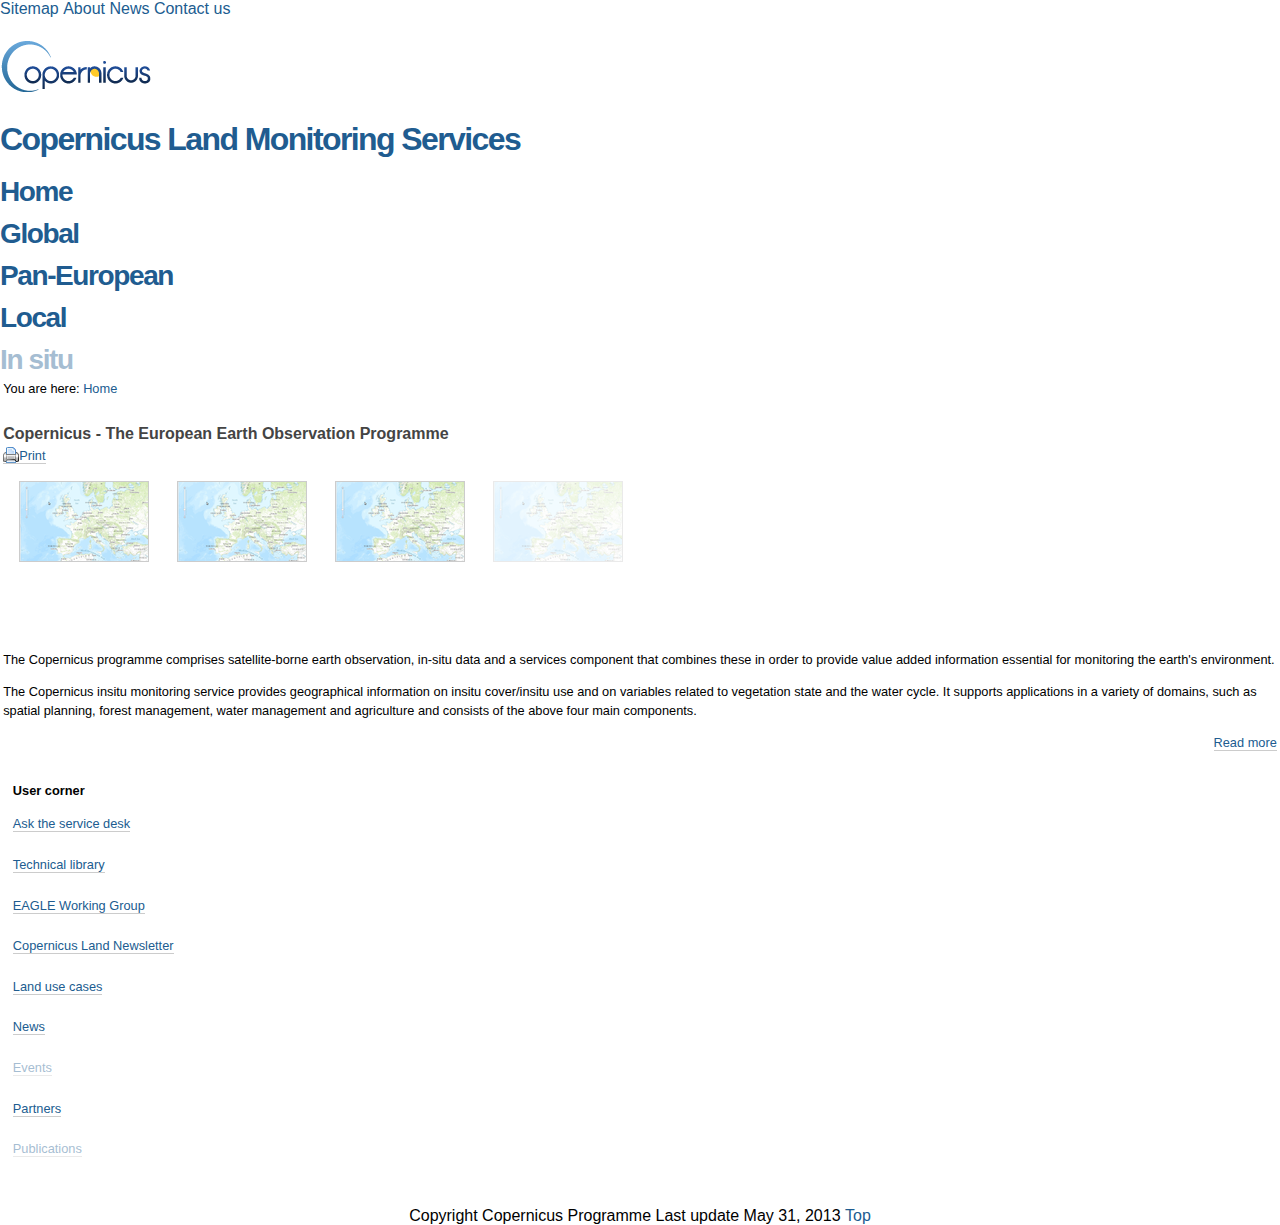
==== commit 9d3b6622: "[refs #116804] land -> insitu WIP." ====
--- a/insitu/copernicus/theme/static/index.html
+++ b/insitu/copernicus/theme/static/index.html
@@ -46,16 +46,16 @@
                 <h2><a href="#" title="Home">Home</a></h2>
               </li>
               <li id="portaltab-global" class="plain">
-                <h2><a href="https://land.copernicus.eu/global" title="Global" target="_blank">Global</a></h2>
+                <h2><a href="https://insitu.copernicus.eu/global" title="Global" target="_blank">Global</a></h2>
               </li>
               <li id="portaltab-pan-european" class="plain">
-                <h2><a href="https://land.copernicus.eu/pan-european" title="Pan-European" target="_blank">Pan-European</a></h2>
+                <h2><a href="https://insitu.copernicus.eu/pan-european" title="Pan-European" target="_blank">Pan-European</a></h2>
               </li>
               <li id="portaltab-local" class="plain">
-                <h2><a href="https://land.copernicus.eu/local" title="Local" target="_blank">Local</a></h2>
+                <h2><a href="https://insitu.copernicus.eu/local" title="Local" target="_blank">Local</a></h2>
               </li>
               <li class="frozenEntry plain">
-                <h2><a href="https://land.copernicus.eu/in-situ" title="In situ" target="_blank">In situ</a></h2>
+                <h2><a href="https://insitu.copernicus.eu/in-situ" title="In situ" target="_blank">In situ</a></h2>
               </li>
             </ul>
           </div>
@@ -65,7 +65,7 @@
             <span id="breadcrumbs-you-are-here">You are here:</span>
 
             <span id="breadcrumbs-home">
-              <a href="https://land.copernicus.eu">Home</a>
+              <a href="https://insitu.copernicus.eu">Home</a>
             </span>
           </div>
 
@@ -99,28 +99,28 @@
                     <div class="" id="parent-fieldname-text-12d54a3490664608a9d04438d993bcf5">
                       <div style="width: 100%; float: left;">
                         <div class="photoAlbumEntry">
-                          <a href="https://land.copernicus.eu/global">
+                          <a href="https://insitu.copernicus.eu/global">
                             <span class="photoAlbumEntryWrapper">
                               <img src="generic-image.png" alt="Global" class=" image-inline" title="Global" />
                             </span>
                           </a>
                         </div>
                         <div class="photoAlbumEntry">
-                          <a href="https://land.copernicus.eu/pan-european">
+                          <a href="https://insitu.copernicus.eu/pan-european">
                             <span class="photoAlbumEntryWrapper">
                               <img src="generic-image.png" alt="Europe" class=" image-inline" title="Pan-European"/>
                             </span>
                           </a>
                         </div>
                         <div class="photoAlbumEntry">
-                          <a href="https://land.copernicus.eu/local">
+                          <a href="https://insitu.copernicus.eu/local">
                             <span class="photoAlbumEntryWrapper">
                               <img src="generic-image.png" alt="Local" class=" image-inline" title="Local"/>
                             </span>
                           </a>
                         </div>
                         <div class="photoAlbumEntry frozenEntry">
-                          <a href="https://land.copernicus.eu/in-situ">
+                          <a href="https://insitu.copernicus.eu/in-situ">
                             <span class="photoAlbumEntryWrapper">
                               <img src="generic-image.png" alt="White" class=" image-inline" title="In situ"/>
                             </span>
@@ -128,9 +128,9 @@
                         </div>
                       </div>
                       <p><span style="height: 1.5em;">The Copernicus programme comprises satellite-borne earth observation, in-situ data and a services component that combines these in order to provide value added information essential for monitoring the earth's environment.</span></p>
-                      <p><span style="height: 1.5em;">The Copernicus land monitoring service provides geographical information on land cover/land use and on variables related to vegetation state and the water cycle. It supports applications in a variety of domains, such as spatial planning, forest management, water management and agriculture and consists of the above four main components.</span></p>
+                      <p><span style="height: 1.5em;">The Copernicus insitu monitoring service provides geographical information on insitu cover/insitu use and on variables related to vegetation state and the water cycle. It supports applications in a variety of domains, such as spatial planning, forest management, water management and agriculture and consists of the above four main components.</span></p>
                       <div class="external-link">
-                        <a href="http://www.eea.europa.eu/themes/landuse/gio-land/gio-land" target="_blank">Read more</a>
+                        <a href="http://www.eea.europa.eu/themes/insituuse/gio-insitu/gio-insitu" target="_blank">Read more</a>
                       </div>
                     </div>
                   </div>
@@ -155,13 +155,13 @@
               </dt>
 
               <dd class="portletItem odd">
-                <a href="mailto:gio.land@eea.europa.eu" class="tile contenttype-folder" rel="external" title="">
+                <a href="mailto:gio.insitu@eea.europa.eu" class="tile contenttype-folder" rel="external" title="">
                   Ask the service desk
                 </a>
               </dd>
 
               <dd class="portletItem even">
-                <a href="https://land.copernicus.eu/user-corner/technical-library" class="tile contenttype-folder" title="">
+                <a href="https://insitu.copernicus.eu/user-corner/technical-library" class="tile contenttype-folder" title="">
                   Technical library
                 </a>
               </dd>
@@ -173,31 +173,31 @@
               </dd>
 
               <dd class="portletItem even">
-                <a href="https://land.copernicus.eu/user-corner/copernicus-land-newsletter" class="tile contenttype-folder" title="">
+                <a href="https://insitu.copernicus.eu/user-corner/copernicus-insitu-newsletter" class="tile contenttype-folder" title="">
                   Copernicus Land Newsletter
                 </a>
               </dd>
 
               <dd class="portletItem odd">
-                <a href="https://land.copernicus.eu/user-corner/land-use-cases" class="tile contenttype-folder" title="">
+                <a href="https://insitu.copernicus.eu/user-corner/insitu-use-cases" class="tile contenttype-folder" title="">
                   Land use cases
                 </a>
               </dd>
 
               <dd class="portletItem odd">
-                <a href="https://land.copernicus.eu/news" class="tile contenttype-folder">News</a>
+                <a href="https://insitu.copernicus.eu/news" class="tile contenttype-folder">News</a>
               </dd>
 
               <dd class="portletItem even frozenEntry">
-                <a href="https://land.copernicus.eu/user-corner/events" class="tile contenttype-folder" title="">Events</a>
-              </dd>
-
-              <dd class="portletItem odd">
-                <a href="https://land.copernicus.eu/user-corner/partners" class="tile contenttype-folder" title="">Partners</a>
+                <a href="https://insitu.copernicus.eu/user-corner/events" class="tile contenttype-folder" title="">Events</a>
+              </dd>
+
+              <dd class="portletItem odd">
+                <a href="https://insitu.copernicus.eu/user-corner/partners" class="tile contenttype-folder" title="">Partners</a>
               </dd>
 
               <dd class="portletItem even frozenEntry">
-                <a href="https://land.copernicus.eu/user-corner/publications" class="tile contenttype-folder" title="">Publications</a>
+                <a href="https://insitu.copernicus.eu/user-corner/publications" class="tile contenttype-folder" title="">Publications</a>
               </dd>
 
               <dd class="portletFooter">
